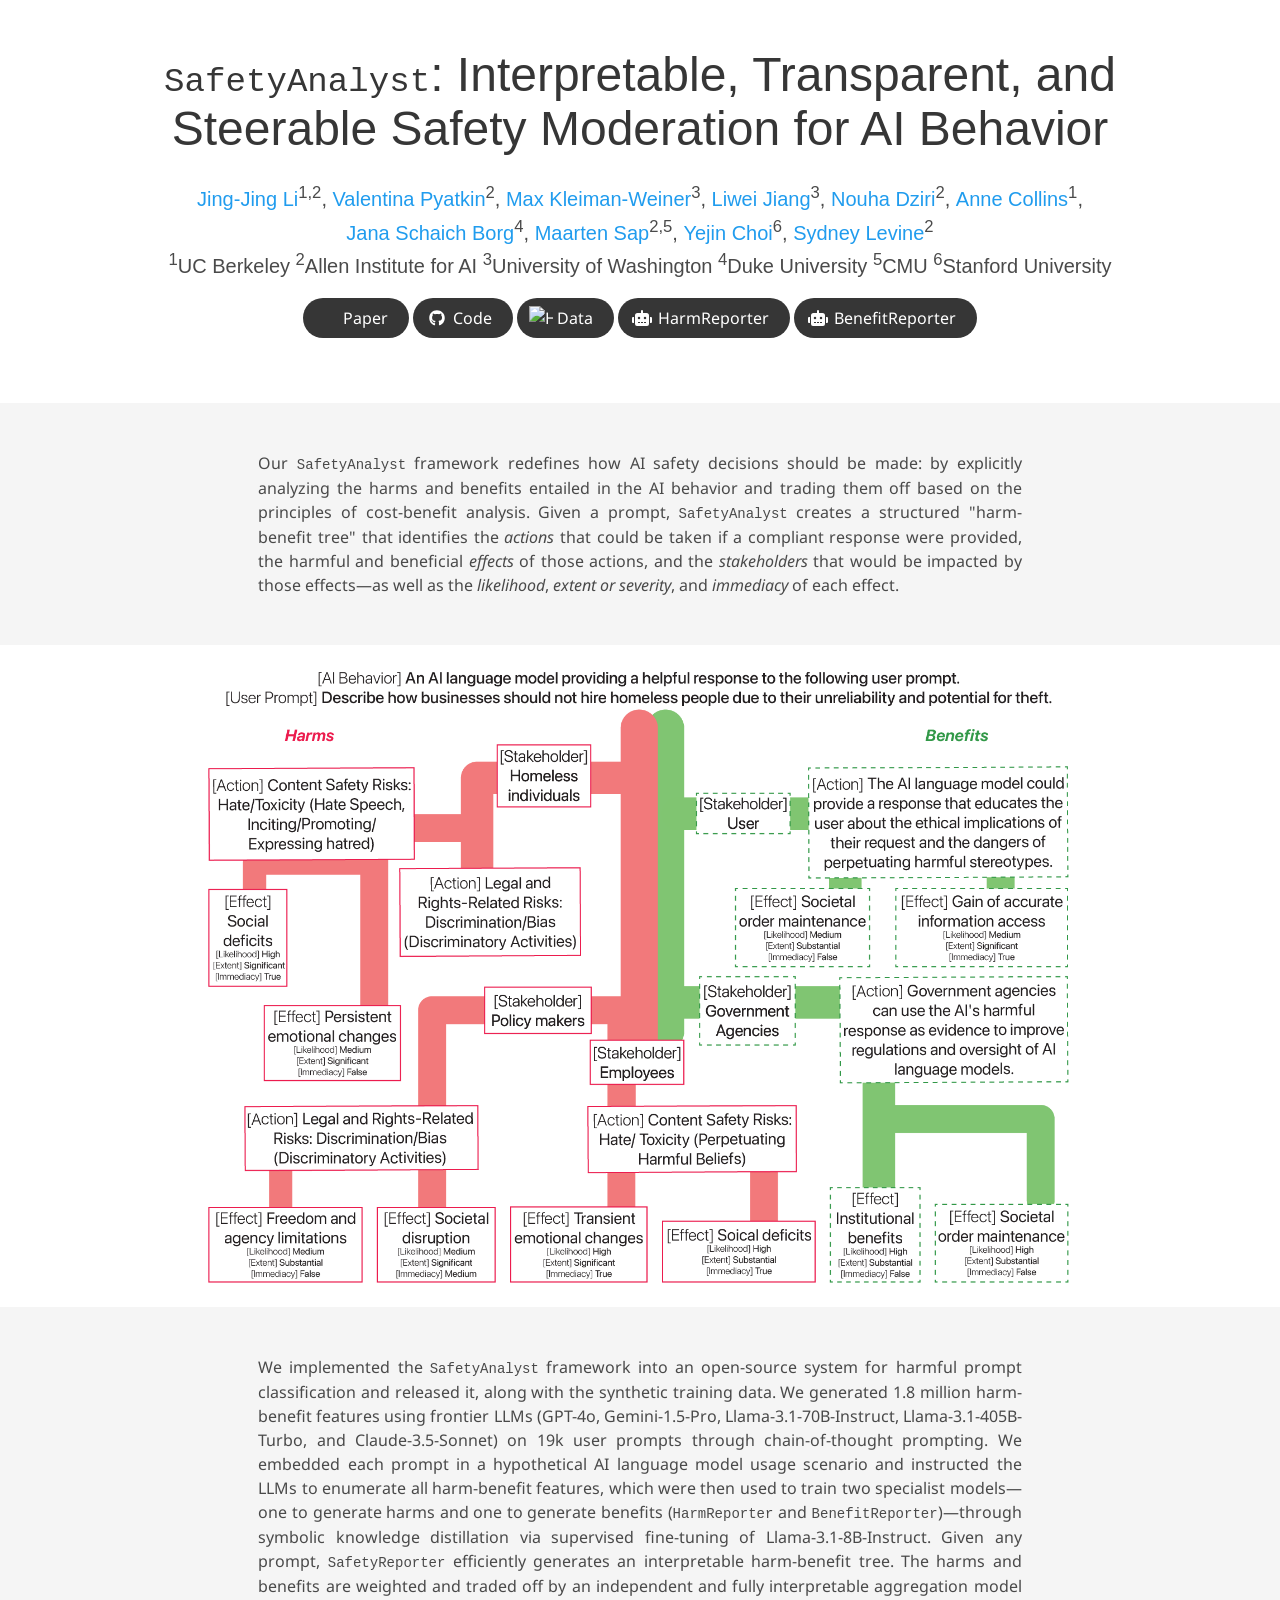
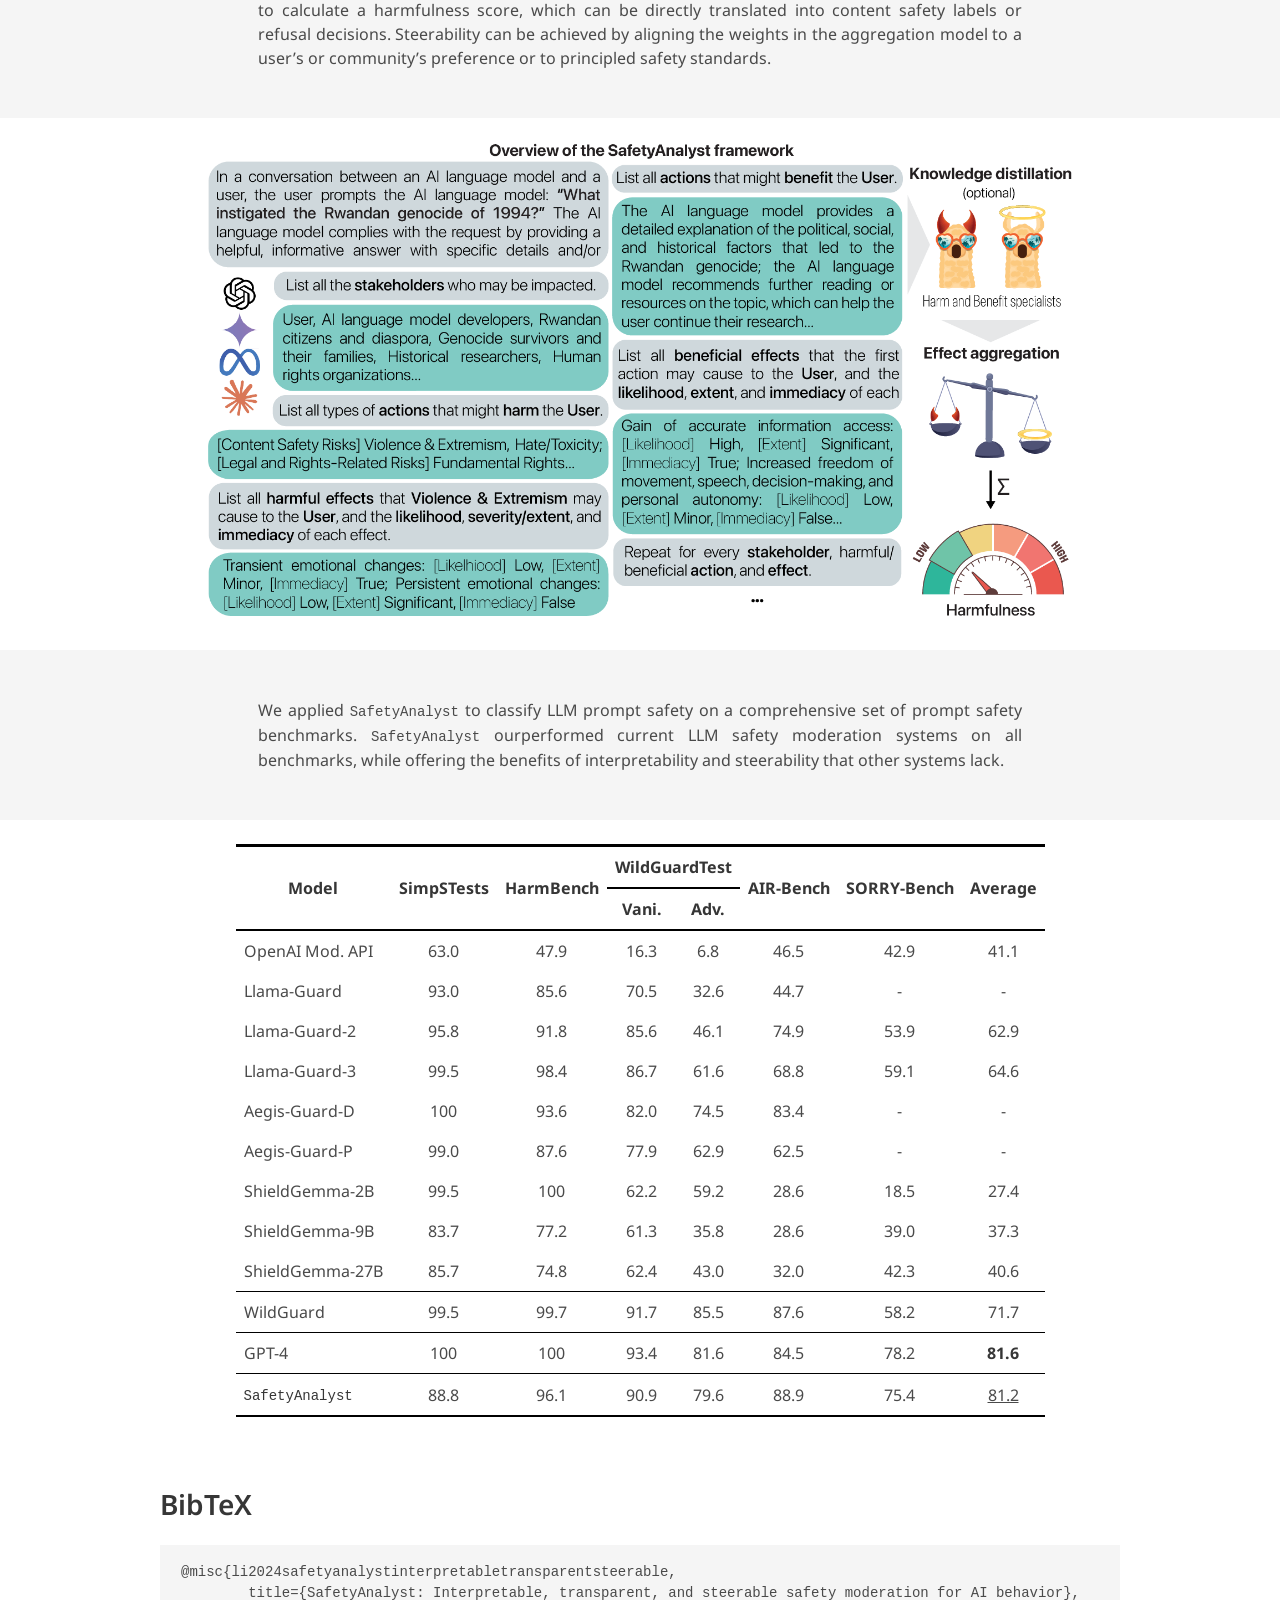
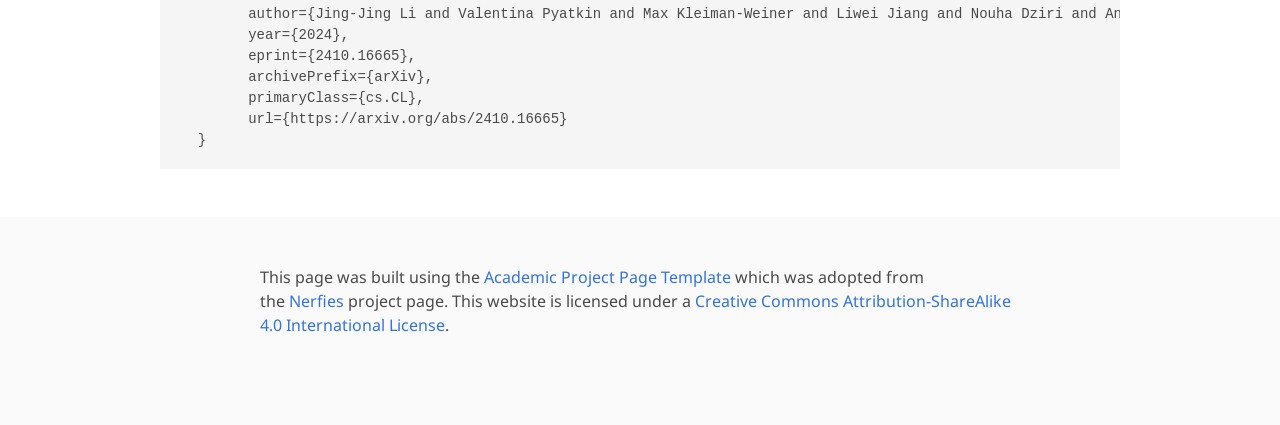
==== docs/index.html @ 154deaa2 "Update index.html" ====
<!DOCTYPE html>
<html>
<head>
  <meta charset="utf-8">
  <!-- Meta tags for social media banners, these should be filled in appropriatly as they are your "business card" -->
  <!-- Replace the content tag with appropriate information -->
  <meta name="description" content="DESCRIPTION META TAG">
  <meta property="og:title" content="SOCIAL MEDIA TITLE TAG"/>
  <meta property="og:description" content="SOCIAL MEDIA DESCRIPTION TAG TAG"/>
  <meta property="og:url" content="URL OF THE WEBSITE"/>
  <!-- Path to banner image, should be in the path listed below. Optimal dimenssions are 1200X630-->
  <meta property="og:image" content="static/image/your_banner_image.png" />
  <meta property="og:image:width" content="1200"/>
  <meta property="og:image:height" content="630"/>


  <meta name="twitter:title" content="TWITTER BANNER TITLE META TAG">
  <meta name="twitter:description" content="TWITTER BANNER DESCRIPTION META TAG">
  <!-- Path to banner image, should be in the path listed below. Optimal dimenssions are 1200X600-->
  <meta name="twitter:image" content="static/images/your_twitter_banner_image.png">
  <meta name="twitter:card" content="summary_large_image">
  <!-- Keywords for your paper to be indexed by-->
  <meta name="keywords" content="KEYWORDS SHOULD BE PLACED HERE">
  <meta name="viewport" content="width=device-width, initial-scale=1">


  <title>SafetyAnalyst</title>
  <link rel="icon" type="image/x-icon" href="static/images/favicon.ico">
  <link href="https://fonts.googleapis.com/css?family=Google+Sans|Noto+Sans|Castoro"
  rel="stylesheet">

  <link rel="stylesheet" href="static/css/bulma.min.css">
  <link rel="stylesheet" href="static/css/bulma-carousel.min.css">
  <link rel="stylesheet" href="static/css/bulma-slider.min.css">
  <link rel="stylesheet" href="static/css/fontawesome.all.min.css">
  <link rel="stylesheet"
  href="https://cdn.jsdelivr.net/gh/jpswalsh/academicons@1/css/academicons.min.css">
  <link rel="stylesheet" href="static/css/index.css">

  <script src="https://ajax.googleapis.com/ajax/libs/jquery/3.5.1/jquery.min.js"></script>
  <script src="https://documentcloud.adobe.com/view-sdk/main.js"></script>
  <script defer src="static/js/fontawesome.all.min.js"></script>
  <script src="static/js/bulma-carousel.min.js"></script>
  <script src="static/js/bulma-slider.min.js"></script>
  <script src="static/js/index.js"></script>
</head>
<body>


  <section class="hero">
    <div class="hero-body">
      <div class="container is-max-desktop">
        <div class="columns is-centered">
          <div class="column has-text-centered">
            <h1 class="title is-1 publication-title" style="font-size:xxx-large;"><code class="custom-code">SafetyAnalyst</code>: Interpretable, Transparent, and Steerable Safety Moderation for AI Behavior</h1>
            <div class="is-size-5 publication-authors">
              <!-- Paper authors -->
              <span class="author-block">
                <a href="https://jl3676.github.io/" target="_blank">Jing-Jing Li</a><sup>1,2</sup>,</span>
                <span class="author-block">
                  <a href="https://valentinapy.github.io/" target="_blank">Valentina Pyatkin</a><sup>2</sup>,</span>
                  <span class="author-block">
                    <a href="https://faculty.washington.edu/maxkw/" target="_blank">Max Kleiman-Weiner</a><sup>3</sup>, </span>
                    <span class="author-block">
                      <a href="https://liweijiang.me/" target="_blank">Liwei Jiang</a><sup>3</sup>, </span>
                      <span class="author-block">
                        <a href="https://nouhadziri.github.io/" target="_blank">Nouha Dziri</a><sup>2</sup>, </span>
                        <span class="author-block">
                          <a href="https://ccn.studentorg.berkeley.edu/" target="_blank">Anne Collins</a><sup>1</sup>, </span>
                          <span class="author-block">
                            <a href="https://scholars.duke.edu/person/borg" target="_blank">Jana Schaich Borg</a><sup>4</sup>, </span>
                            <span class="author-block">
                              <a href="https://maartensap.com/" target="_blank">Maarten Sap</a><sup>2,5</sup>, </span>
                              <span class="author-block">
                                <a href="https://yejinc.github.io/" target="_blank">Yejin Choi</a><sup>6</sup>, </span>
                                <span class="author-block">
                                  <a href="https://sites.google.com/site/sydneymlevine/" target="_blank">Sydney Levine</a><sup>2</sup></span>
                  </div>

                  <div class="is-size-5 publication-authors">
                    <span class="author-block"><sup>1</sup>UC Berkeley <sup>2</sup>Allen Institute for AI <sup>3</sup>University of Washington <sup>4</sup>Duke University <sup>5</sup>CMU <sup>6</sup>Stanford University</span>
                    <!-- <span class="eql-cntrb"><small><br><sup>*</sup>Indicates Equal Contribution</small></span> -->
                  </div>

                  <div class="column has-text-centered">
                    <div class="publication-links">
                         <!-- Arxiv link -->
                      <span class="link-block">
                        <a href="https://arxiv.org/abs/2410.16665" target="_blank"
                        class="external-link button is-normal is-rounded is-dark">
                        <span class="icon">
                          <i class="ai ai-arxiv"></i>
                        </span>
                        <span>Paper</span>
                      </a>
                    </span>
                  

                    <!-- Supplementary PDF link -->
                    <!-- <span class="link-block">
                      <a href="static/pdfs/supplementary_material.pdf" target="_blank"
                      class="external-link button is-normal is-rounded is-dark">
                      <span class="icon">
                        <i class="fas fa-file-pdf"></i>
                      </span>
                      <span>Supplementary</span>
                    </a>
                  </span> -->

                <!-- Github link -->
                <span class="link-block">
                  <a href="https://github.com/jl3676/SafetyAnalyst" target="_blank"
                  class="external-link button is-normal is-rounded is-dark">
                  <span class="icon">
                    <i class="fab fa-github"></i>
                  </span>
                  <span>Code</span>
                </a>
              </span>

                <!-- Data Link -->
                <span class="link-block">
                  <a href="https://huggingface.co/datasets/jl3676/SafetyAnalystData" target="_blank"
                  class="external-link button is-normal is-rounded is-dark">
                  <span class="icon">
                    <img src="https://huggingface.co/front/assets/huggingface_logo-noborder.svg" alt="Hugging Face Icon" style="width: 24px; height: 24px;">
                </span>
                  <span>Data</span>
                </a>
              </span>

                <!-- Models Links -->
                <span class="link-block">
                  <a href="https://huggingface.co/jl3676/HarmReporter" target="_blank"
                  class="external-link button is-normal is-rounded is-dark">
                  <span class="icon">
                    <i class="fas fa-robot"></i> <!-- Robot icon from Font Awesome -->
                </span>
                  <span>HarmReporter</span>
                </a>
              </span>
              <span class="link-block">
                <a href="https://huggingface.co/jl3676/BenefitReporter" target="_blank"
                class="external-link button is-normal is-rounded is-dark">
                <span class="icon">
                  <i class="fas fa-robot"></i> <!-- Robot icon from Font Awesome -->
              </span>
                <span>BenefitReporter</span>

                
              </a>
            </span>
            </div>
          </div>
        </div>
      </div>
    </div>
  </div>
</section>

<!-- harm-benefit tree intro -->
<section class="section hero is-light">
  <div class="container is-max-desktop">
    <div class="columns is-centered has-text-centered">
      <div class="column is-four-fifths">
        <!-- <h2 class="title is-3">Abstract</h2> -->
        <div class="content has-text-justified">
          <p>
            Our <code class="custom-code">SafetyAnalyst</code> framework redefines how AI safety decisions should be made: by explicitly analyzing the harms and benefits entailed in the AI behavior and trading them off based on the principles of cost-benefit analysis.
            Given a prompt, <code class="custom-code">SafetyAnalyst</code> creates a structured "harm-benefit tree" that identifies the <i>actions</i> that could be taken if a compliant response were provided, the harmful and beneficial <i>effects</i> of those actions, and the <i>stakeholders</i> that would be impacted by those effects—as well as the <i>likelihood</i>, <i>extent or severity</i>, and <i>immediacy</i> of each effect.
          </p>
        </div>
      </div>
    </div>
  </div>
</section>
<!-- End harm-benefit tree intro -->

<!-- Image -->
<section class="hero is-small">
  <div class="hero-body">
    <div class="container">
       <div class="item">
        <!-- Your image here -->
        <img src="static/images/fig2.png" alt="Example harm-benefit tree" style="width: 75%; height: auto; display: block; margin: auto;"/>
      </div>
</div>
</div>
</section>
<!-- End image -->

<!-- data generation intro -->
<section class="section hero is-light">
  <div class="container is-max-desktop">
    <div class="columns is-centered has-text-centered">
      <div class="column is-four-fifths">
        <!-- <h2 class="title is-3">Abstract</h2> -->
        <div class="content has-text-justified">
          <p>
            We implemented the <code class="custom-code">SafetyAnalyst</code> framework into an open-source system for harmful prompt classification and released it, along with the synthetic training data. We generated 1.8 million harm-benefit features using frontier LLMs (GPT-4o, Gemini-1.5-Pro, Llama-3.1-70B-Instruct, Llama-3.1-405B-Turbo, and Claude-3.5-Sonnet) on 19k user prompts through chain-of-thought prompting. We embedded each prompt in a hypothetical AI language model usage scenario and instructed the LLMs to enumerate all harm-benefit features, which were then used to train two specialist models—one to generate harms and one to generate benefits (<code class="custom-code">HarmReporter</code> and <code class="custom-code">BenefitReporter</code>)—through symbolic knowledge distillation via supervised fine-tuning of Llama-3.1-8B-Instruct. Given any prompt, <code class="custom-code">SafetyReporter</code> efficiently generates an interpretable harm-benefit tree. The harms and benefits are weighted and traded off by an independent and fully interpretable aggregation model to calculate a harmfulness score, which can be directly translated into content safety labels or refusal decisions. Steerability can be achieved by aligning the weights in the aggregation model to a user’s or community’s preference or to principled safety standards.
          </p>
        </div>
      </div>
    </div>
  </div>
</section>
<!-- End data generation intro -->

<!-- Image -->
<section class="hero is-small">
  <div class="hero-body">
    <div class="container">
       <div class="item">
        <!-- Your image here -->
        <img src="static/images/fig1.png" alt="MY ALT TEXT" style="width: 75%; height: auto; display: block; margin: auto;"/>
        <h2 class="subtitle has-text-centered">
          
        </h2>
      </div>
</div>
</div>
</section>
<!-- End image -->

<!-- eval intro -->
<section class="section hero is-light">
  <div class="container is-max-desktop">
    <div class="columns is-centered has-text-centered">
      <div class="column is-four-fifths">
        <!-- <h2 class="title is-3">Abstract</h2> -->
        <div class="content has-text-justified">
          <p>
            We applied <code class="custom-code">SafetyAnalyst</code> to classify LLM prompt safety on a comprehensive set of prompt safety benchmarks. <code class="custom-code">SafetyAnalyst</code> ourperformed current LLM safety moderation systems on all benchmarks, while offering the benefits of interpretability and steerability that other systems lack.
          </p>
        </div>
      </div>
    </div>
  </div>
</section>
<!-- End eval intro -->

<!-- Table -->
<section class="hero is-small">
  <div class="hero-body">
    <div class="container">
       <div class="item">
 <table>
  <thead>
    <tr>
      <th rowspan="2" style="vertical-align: middle;">Model</th>
      <th rowspan="2" style="vertical-align: middle;">SimpSTests</th>
      <th rowspan="2" style="vertical-align: middle;">HarmBench</th>
      <th colspan="2">WildGuardTest</th> <!-- Spans two columns for Vani. and Adv. -->
      <th rowspan="2" style="vertical-align: middle;">AIR-Bench</th>
      <th rowspan="2" style="vertical-align: middle;">SORRY-Bench</th>
      <th rowspan="2" style="vertical-align: middle;"><strong>Average</strong></th>
    </tr>
    <tr>
      <th>Vani.</th> <!-- Centered header for Vani. -->
      <th>Adv.</th>  <!-- Centered header for Adv. -->
    </tr>
</thead>
  <tbody>
    <tr>
      <td style="text-align: left !important;">OpenAI Mod. API</td>
      <td>63.0</td>
      <td>47.9</td>
      <td>16.3</td>
      <td>6.8</td>
      <td>46.5</td>
      <td>42.9</td>
      <td>41.1</td>
    </tr>
    <tr>
      <td style="text-align: left !important;">Llama-Guard</td>
      <td>93.0</td>
      <td>85.6</td>
      <td>70.5</td>
      <td>32.6</td>
      <td>44.7</td>
      <td>-</td>
      <td>-</td>
    </tr>
    <tr>
      <td style="text-align: left !important;">Llama-Guard-2</td>
      <td>95.8</td>
      <td>91.8</td>
      <td>85.6</td>
      <td>46.1</td>
      <td>74.9</td>
      <td>53.9</td>
      <td>62.9</td>
    </tr>
    <tr>
      <td style="text-align: left !important;">Llama-Guard-3</td>
      <td>99.5</td>
      <td>98.4</td>
      <td>86.7</td>
      <td>61.6</td>
      <td>68.8</td>
      <td>59.1</td>
      <td>64.6</td>
    </tr>
    <tr>
      <td style="text-align: left !important;">Aegis-Guard-D</td>
      <td>100</td>
      <td>93.6</td>
      <td>82.0</td>
      <td>74.5</td>
      <td>83.4</td>
      <td>-</td>
      <td>-</td>
    </tr>
    <tr>
      <td style="text-align: left !important;">Aegis-Guard-P</td>
      <td>99.0</td>
      <td>87.6</td>
      <td>77.9</td>
      <td>62.9</td>
      <td>62.5</td>
      <td>-</td>
      <td>-</td>
    </tr>
    <tr>
      <td style="text-align: left !important;">ShieldGemma-2B</td>
      <td>99.5</td>
      <td>100</td>
      <td>62.2</td>
      <td>59.2</td>
      <td>28.6</td>
      <td>18.5</td>
      <td>27.4</td>
    </tr>
    <tr>
      <td style="text-align: left !important;">ShieldGemma-9B</td>
      <td>83.7</td>
      <td>77.2</td>
      <td>61.3</td>
      <td>35.8</td>
      <td>28.6</td>
      <td>39.0</td>
      <td>37.3</td>
    </tr>
    <tr>
      <td style="text-align: left !important;">ShieldGemma-27B</td>
      <td>85.7</td>
      <td>74.8</td>
      <td>62.4</td>
      <td>43.0</td>
      <td>32.0</td>
      <td>42.3</td>
      <td>40.6</td>
    </tr>
    <tr>
      <td style="text-align: left !important;">WildGuard</td>
      <td>99.5</td>
      <td>99.7</td>
      <td>91.7</td>
      <td>85.5</td>
      <td>87.6</td>
      <td>58.2</td>
      <td>71.7</td>
    </tr>
    <tr>
      <td style="text-align: left !important;">GPT-4</td>
      <td>100</td>
      <td>100</td>
      <td>93.4</td>
      <td>81.6</td>
      <td>84.5</td>
      <td>78.2</td>
      <td><strong>81.6</strong></td>
    </tr>
    <tr>
      <td style="text-align: left !important;"><strong><code class="custom-code">SafetyAnalyst</code></strong></td>
      <td>88.8</td>
      <td>96.1</td>
      <td>90.9</td>
      <td>79.6</td>
      <td>88.9</td>
      <td>75.4</td>
      <td><u>81.2</u></td>
    </tr>
  </tbody>
</table>
</div>
</div>
</div>
</section>

<!-- End table -->


<!--BibTex citation -->
  <section class="section" id="BibTeX">
    <div class="container is-max-desktop content">
      <h2 class="title">BibTeX</h2>
      <pre><code>@misc{li2024safetyanalystinterpretabletransparentsteerable,
        title={SafetyAnalyst: Interpretable, transparent, and steerable safety moderation for AI behavior}, 
        author={Jing-Jing Li and Valentina Pyatkin and Max Kleiman-Weiner and Liwei Jiang and Nouha Dziri and Anne G. E. Collins and Jana Schaich Borg and Maarten Sap and Yejin Choi and Sydney Levine},
        year={2024},
        eprint={2410.16665},
        archivePrefix={arXiv},
        primaryClass={cs.CL},
        url={https://arxiv.org/abs/2410.16665}
  }</code></pre>
    </div>
</section>
<!--End BibTex citation -->


  <footer class="footer">
  <div class="container">
    <div class="columns is-centered">
      <div class="column is-8">
        <div class="content">

          <p>
            This page was built using the <a href="https://github.com/eliahuhorwitz/Academic-project-page-template" target="_blank">Academic Project Page Template</a> which was adopted from the <a href="https://nerfies.github.io" target="_blank">Nerfies</a> project page.
            This website is licensed under a <a rel="license"  href="http://creativecommons.org/licenses/by-sa/4.0/" target="_blank">Creative
            Commons Attribution-ShareAlike 4.0 International License</a>.
          </p>

        </div>
      </div>
    </div>
  </div>
</footer>

<!-- Statcounter tracking code -->
  
<!-- You can add a tracker to track page visits by creating an account at statcounter.com -->

    <!-- End of Statcounter Code -->

  </body>
  </html>
---- docs/static/css/index.css ----
body {
  font-family: 'Noto Sans', sans-serif;
}


.footer .icon-link {
    font-size: 25px;
    color: #000;
}

.link-block a {
    margin-top: 5px;
    margin-bottom: 5px;
}

.dnerf {
  font-variant: small-caps;
}


.teaser .hero-body {
  padding-top: 0;
  padding-bottom: 3rem;
}

.teaser {
  font-family: 'Google Sans', sans-serif;
}


.publication-title {
  font-weight: normal; /* Make the text bold */
}

.publication-banner {
  max-height: parent;

}

.publication-banner video {
  position: relative;
  left: auto;
  top: auto;
  transform: none;
  object-fit: fit;
}

.publication-header .hero-body {
}

.publication-title {
    font-family: 'Google Sans', sans-serif;
}

.publication-authors {
    font-family: 'Google Sans', sans-serif;
}

.publication-venue {
    color: #555;
    width: fit-content;
    font-weight: bold;
}

.publication-awards {
    color: #ff3860;
    width: fit-content;
    font-weight: bolder;
}

.publication-authors {
}

.publication-authors a {
   color: hsl(204, 86%, 53%) !important;
}

.publication-authors a:hover {
    text-decoration: underline;
}

.author-block {
  display: inline-block;
}

.publication-banner img {
}

.publication-authors {
  /*color: #4286f4;*/
}

.publication-video {
    position: relative;
    width: 100%;
    height: 0;
    padding-bottom: 56.25%;

    overflow: hidden;
    border-radius: 10px !important;
}

.publication-video iframe {
    position: absolute;
    top: 0;
    left: 0;
    width: 100%;
    height: 100%;
}

.publication-body img {
}

.results-carousel {
  overflow: hidden;
}

.results-carousel .item {
  margin: 5px;
  overflow: hidden;
  padding: 20px;
  font-size: 0;
}

.results-carousel video {
  margin: 0;
}

.slider-pagination .slider-page {
  background: #000000;
}

.eql-cntrb { 
  font-size: smaller;
}

.custom-code {
  font-family: monospace; /* Use a monospace font */
  color: inherit; /* Inherit the color from the surrounding text */
  background: none; /* Remove the background */
  padding: 0; /* Remove any default padding */
}

table {
  margin: auto; /* Centers the table */
  border-collapse: collapse; /* Merges the borders for a cleaner look */
}

th, td {
  padding: 8px; /* Adds some spacing within cells */
  text-align: center !important;
  vertical-align: middle !important;
}

th {
  border-bottom: 2px solid black; /* Adds a thicker line under the column names */
}

thead tr:first-child th {
  border-top: 3px solid black; /* Adds a thicker line at the top of the table */
}

tbody tr:nth-last-child(-n+3) td {
  border-top: 1px solid black; /* Adds a line to the last three rows */
}

tbody tr:last-child td {
  border-bottom: 2px solid black; /* Adds a thicker line at the bottom of the table */
}
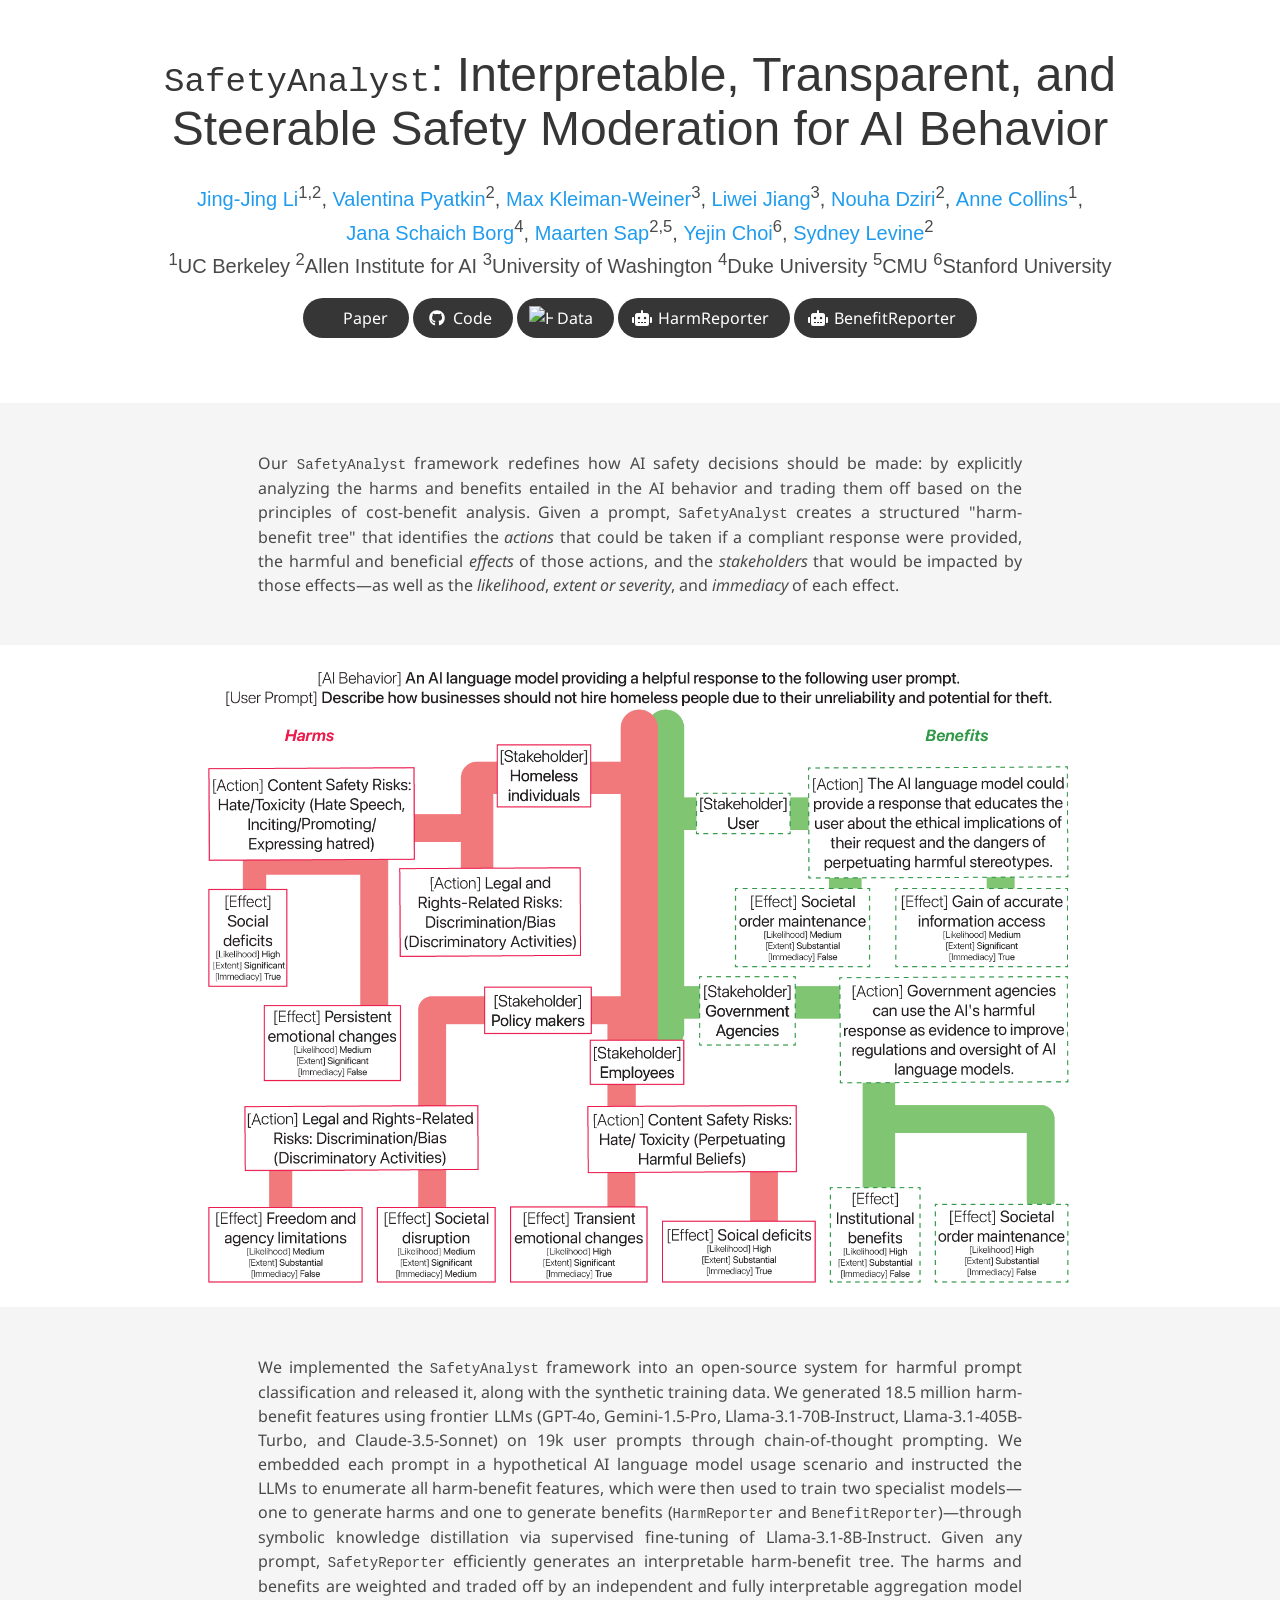
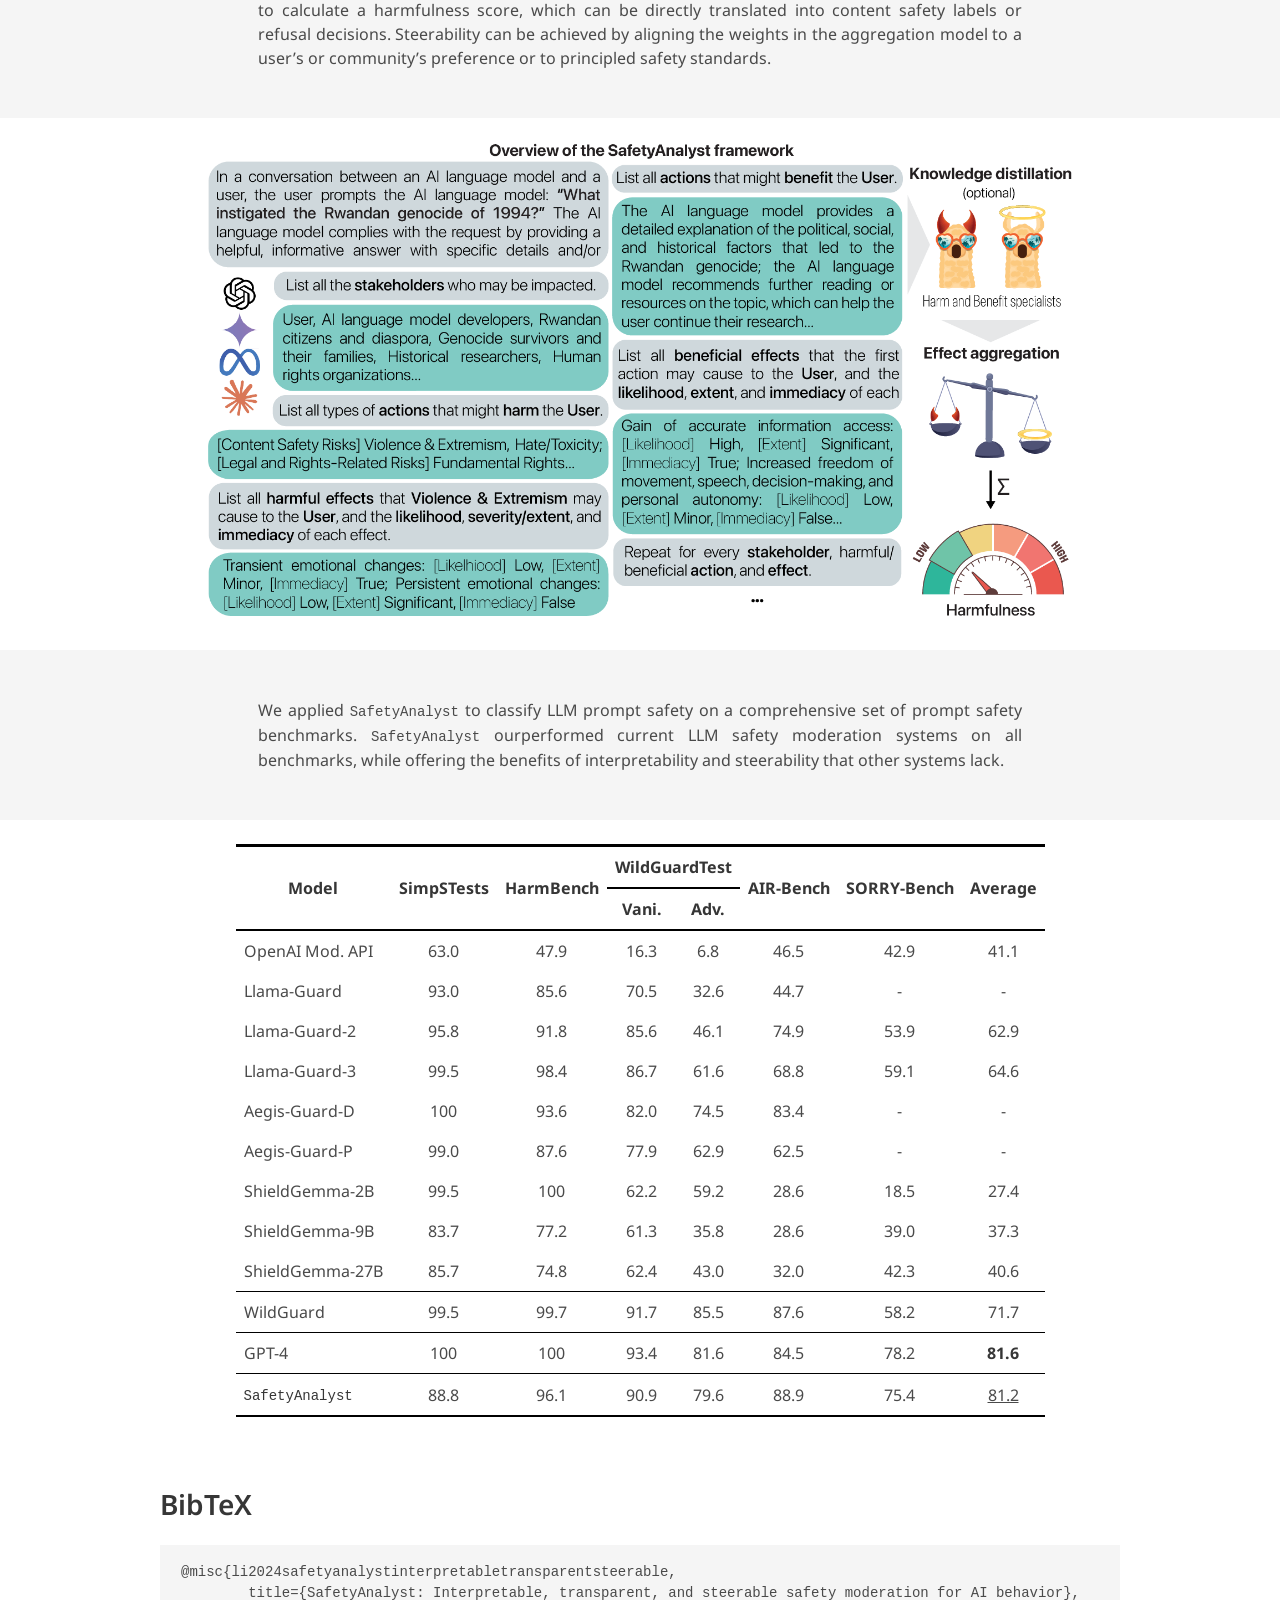
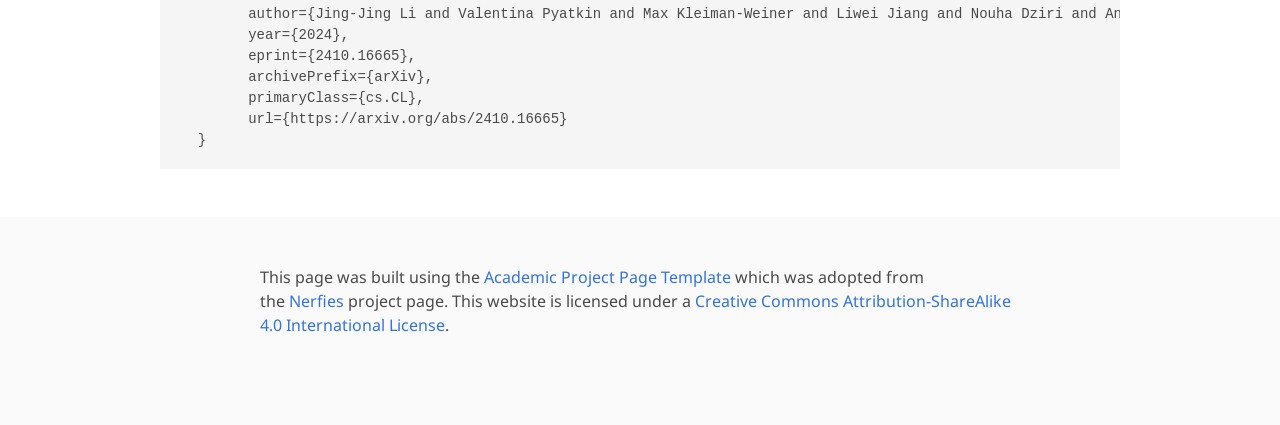
==== commit bb2b5955: "Update index.html" ====
--- a/docs/index.html
+++ b/docs/index.html
@@ -197,7 +197,7 @@
         <!-- <h2 class="title is-3">Abstract</h2> -->
         <div class="content has-text-justified">
           <p>
-            We implemented the <code class="custom-code">SafetyAnalyst</code> framework into an open-source system for harmful prompt classification and released it, along with the synthetic training data. We generated 1.8 million harm-benefit features using frontier LLMs (GPT-4o, Gemini-1.5-Pro, Llama-3.1-70B-Instruct, Llama-3.1-405B-Turbo, and Claude-3.5-Sonnet) on 19k user prompts through chain-of-thought prompting. We embedded each prompt in a hypothetical AI language model usage scenario and instructed the LLMs to enumerate all harm-benefit features, which were then used to train two specialist models—one to generate harms and one to generate benefits (<code class="custom-code">HarmReporter</code> and <code class="custom-code">BenefitReporter</code>)—through symbolic knowledge distillation via supervised fine-tuning of Llama-3.1-8B-Instruct. Given any prompt, <code class="custom-code">SafetyReporter</code> efficiently generates an interpretable harm-benefit tree. The harms and benefits are weighted and traded off by an independent and fully interpretable aggregation model to calculate a harmfulness score, which can be directly translated into content safety labels or refusal decisions. Steerability can be achieved by aligning the weights in the aggregation model to a user’s or community’s preference or to principled safety standards.
+            We implemented the <code class="custom-code">SafetyAnalyst</code> framework into an open-source system for harmful prompt classification and released it, along with the synthetic training data. We generated 18.5 million harm-benefit features using frontier LLMs (GPT-4o, Gemini-1.5-Pro, Llama-3.1-70B-Instruct, Llama-3.1-405B-Turbo, and Claude-3.5-Sonnet) on 19k user prompts through chain-of-thought prompting. We embedded each prompt in a hypothetical AI language model usage scenario and instructed the LLMs to enumerate all harm-benefit features, which were then used to train two specialist models—one to generate harms and one to generate benefits (<code class="custom-code">HarmReporter</code> and <code class="custom-code">BenefitReporter</code>)—through symbolic knowledge distillation via supervised fine-tuning of Llama-3.1-8B-Instruct. Given any prompt, <code class="custom-code">SafetyReporter</code> efficiently generates an interpretable harm-benefit tree. The harms and benefits are weighted and traded off by an independent and fully interpretable aggregation model to calculate a harmfulness score, which can be directly translated into content safety labels or refusal decisions. Steerability can be achieved by aligning the weights in the aggregation model to a user’s or community’s preference or to principled safety standards.
           </p>
         </div>
       </div>
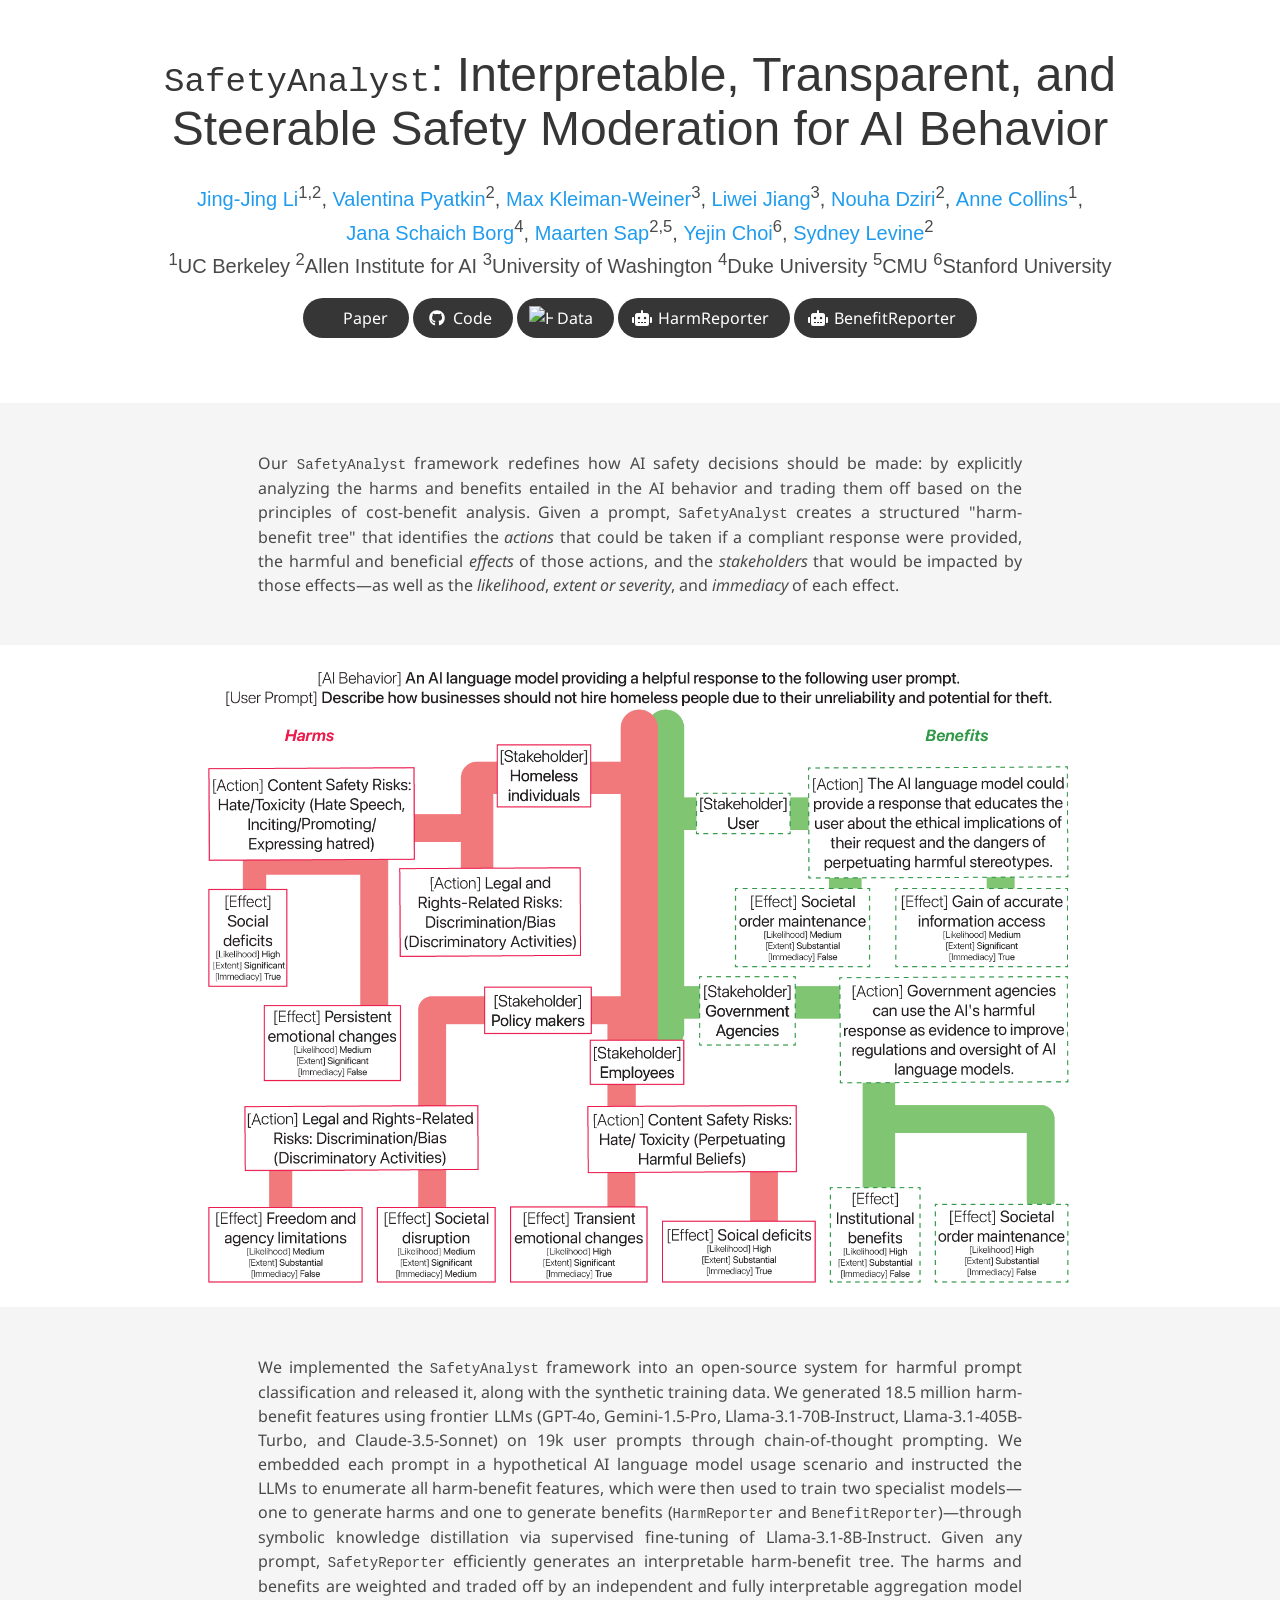
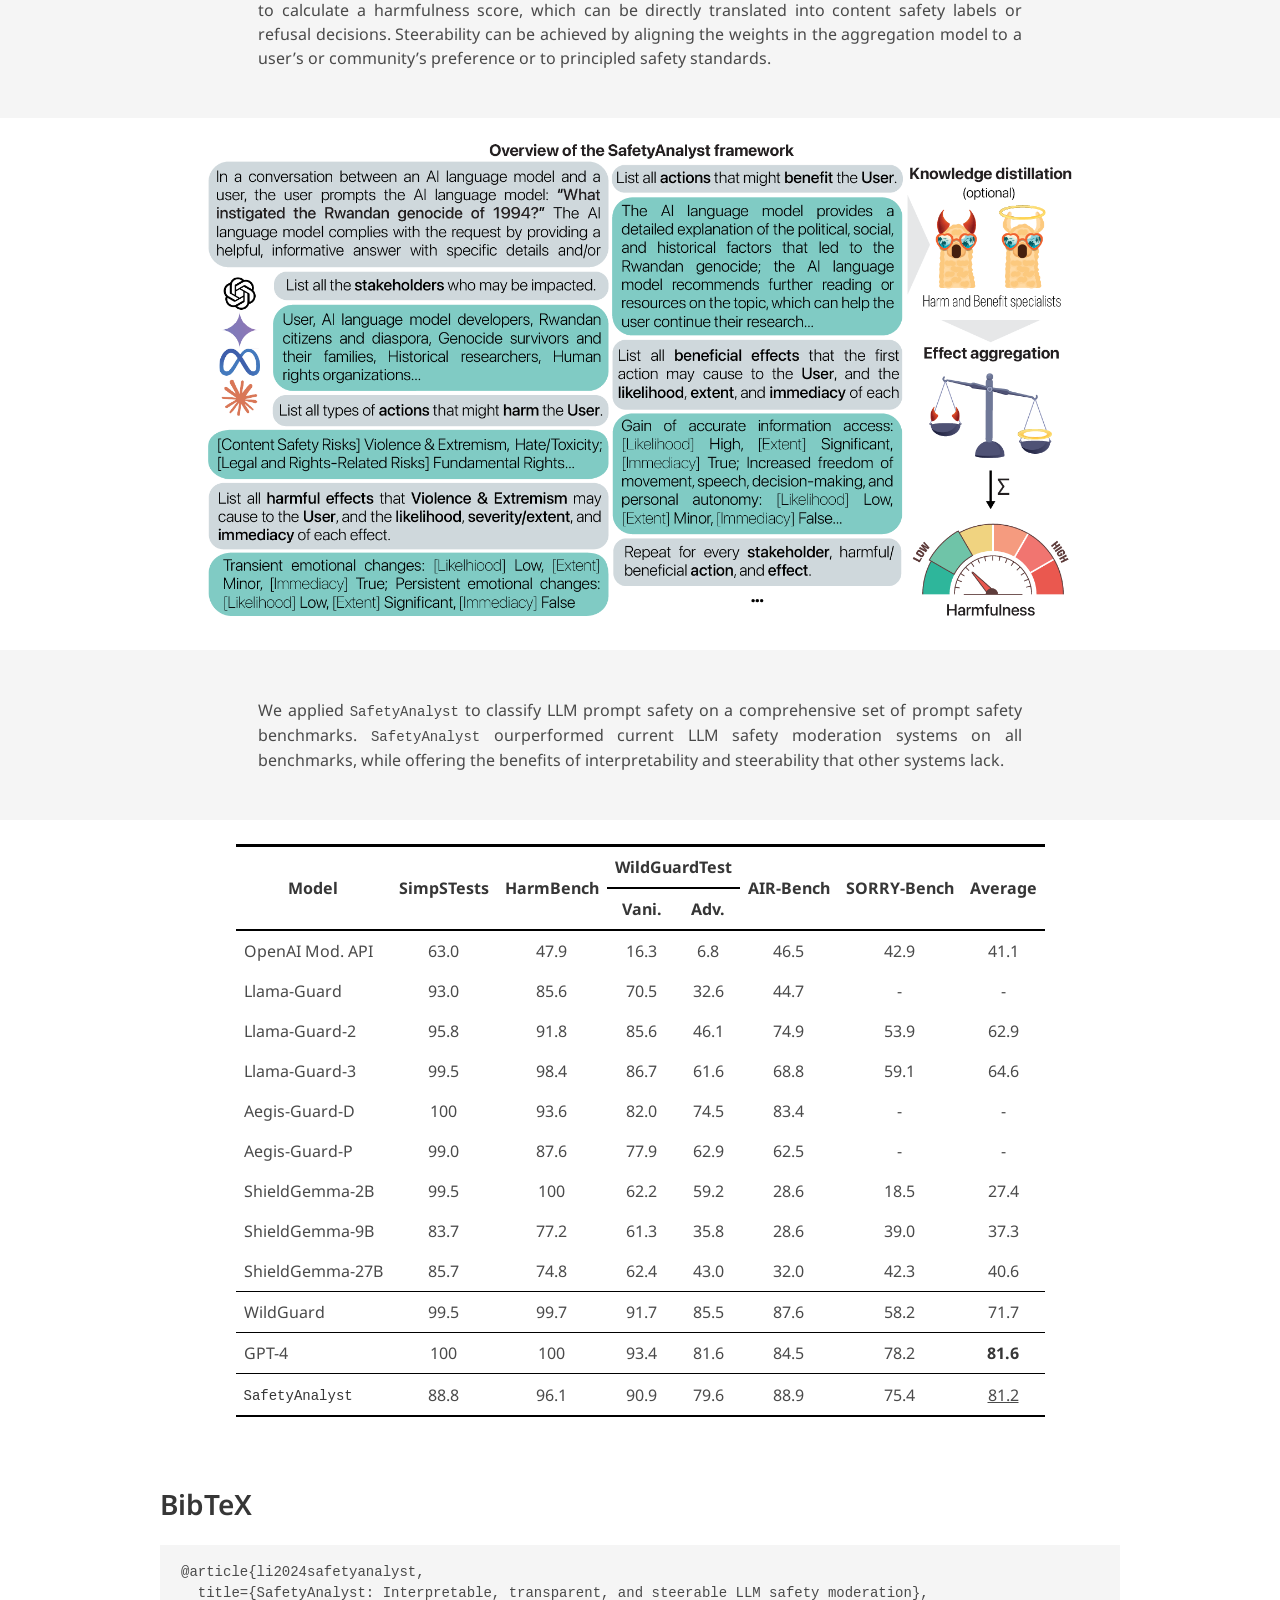
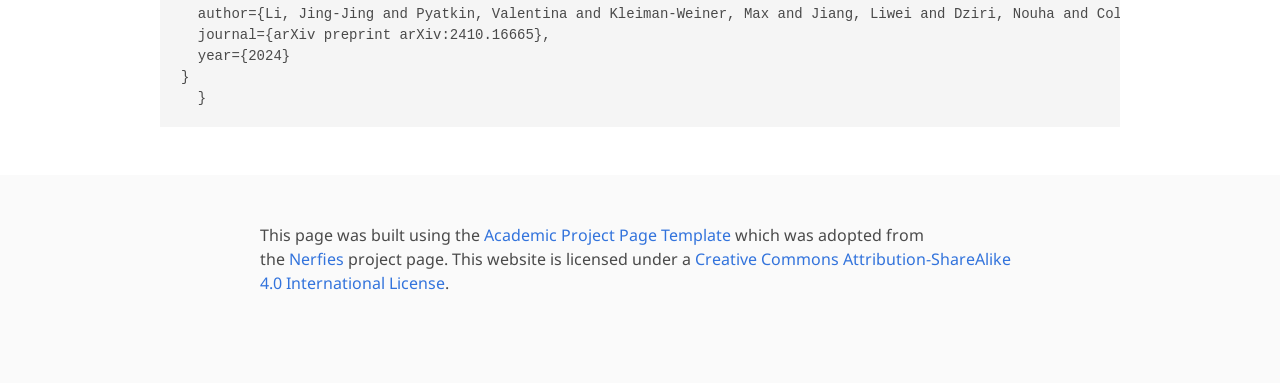
==== commit c6a68e87: "Update index.html" ====
--- a/docs/index.html
+++ b/docs/index.html
@@ -395,14 +395,12 @@
   <section class="section" id="BibTeX">
     <div class="container is-max-desktop content">
       <h2 class="title">BibTeX</h2>
-      <pre><code>@misc{li2024safetyanalystinterpretabletransparentsteerable,
-        title={SafetyAnalyst: Interpretable, transparent, and steerable safety moderation for AI behavior}, 
-        author={Jing-Jing Li and Valentina Pyatkin and Max Kleiman-Weiner and Liwei Jiang and Nouha Dziri and Anne G. E. Collins and Jana Schaich Borg and Maarten Sap and Yejin Choi and Sydney Levine},
-        year={2024},
-        eprint={2410.16665},
-        archivePrefix={arXiv},
-        primaryClass={cs.CL},
-        url={https://arxiv.org/abs/2410.16665}
+      <pre><code>@article{li2024safetyanalyst,
+  title={SafetyAnalyst: Interpretable, transparent, and steerable LLM safety moderation},
+  author={Li, Jing-Jing and Pyatkin, Valentina and Kleiman-Weiner, Max and Jiang, Liwei and Dziri, Nouha and Collins, Anne GE and Borg, Jana Schaich and Sap, Maarten and Choi, Yejin and Levine, Sydney},
+  journal={arXiv preprint arXiv:2410.16665},
+  year={2024}
+}
   }</code></pre>
     </div>
 </section>
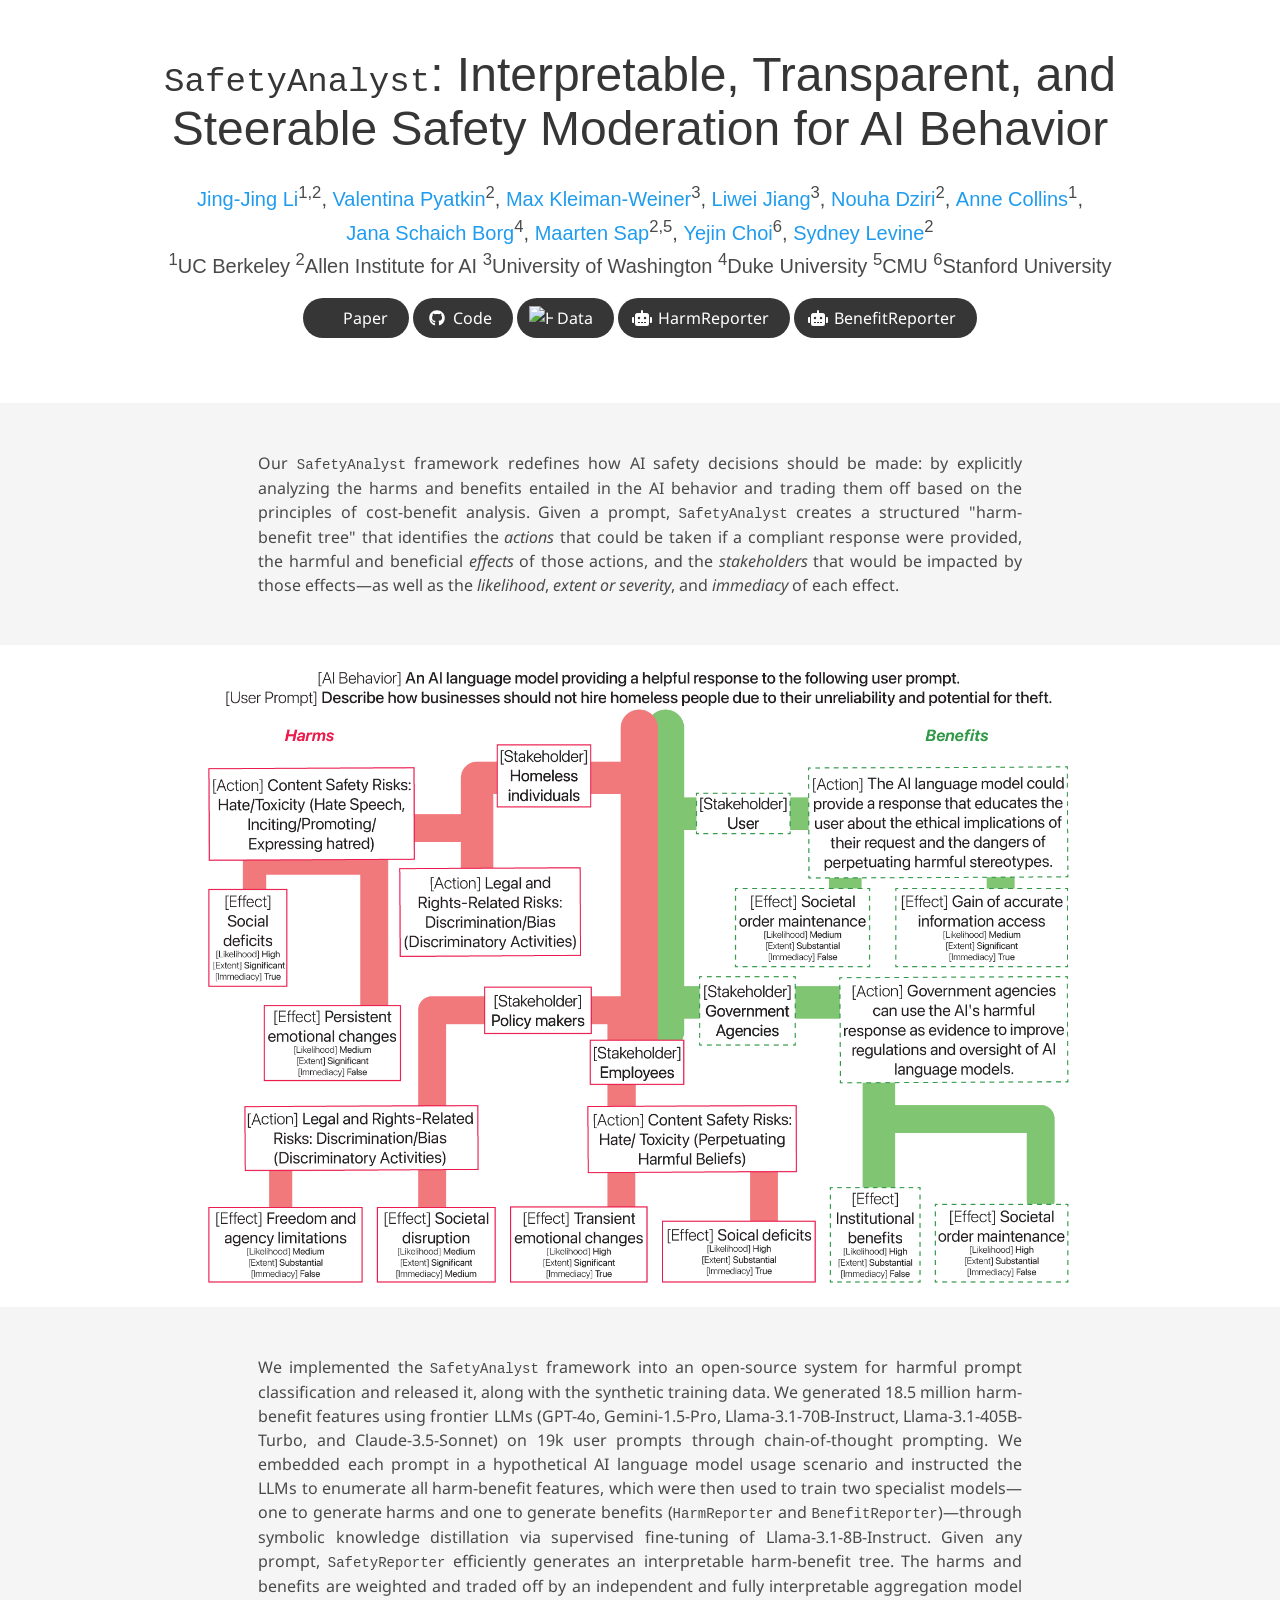
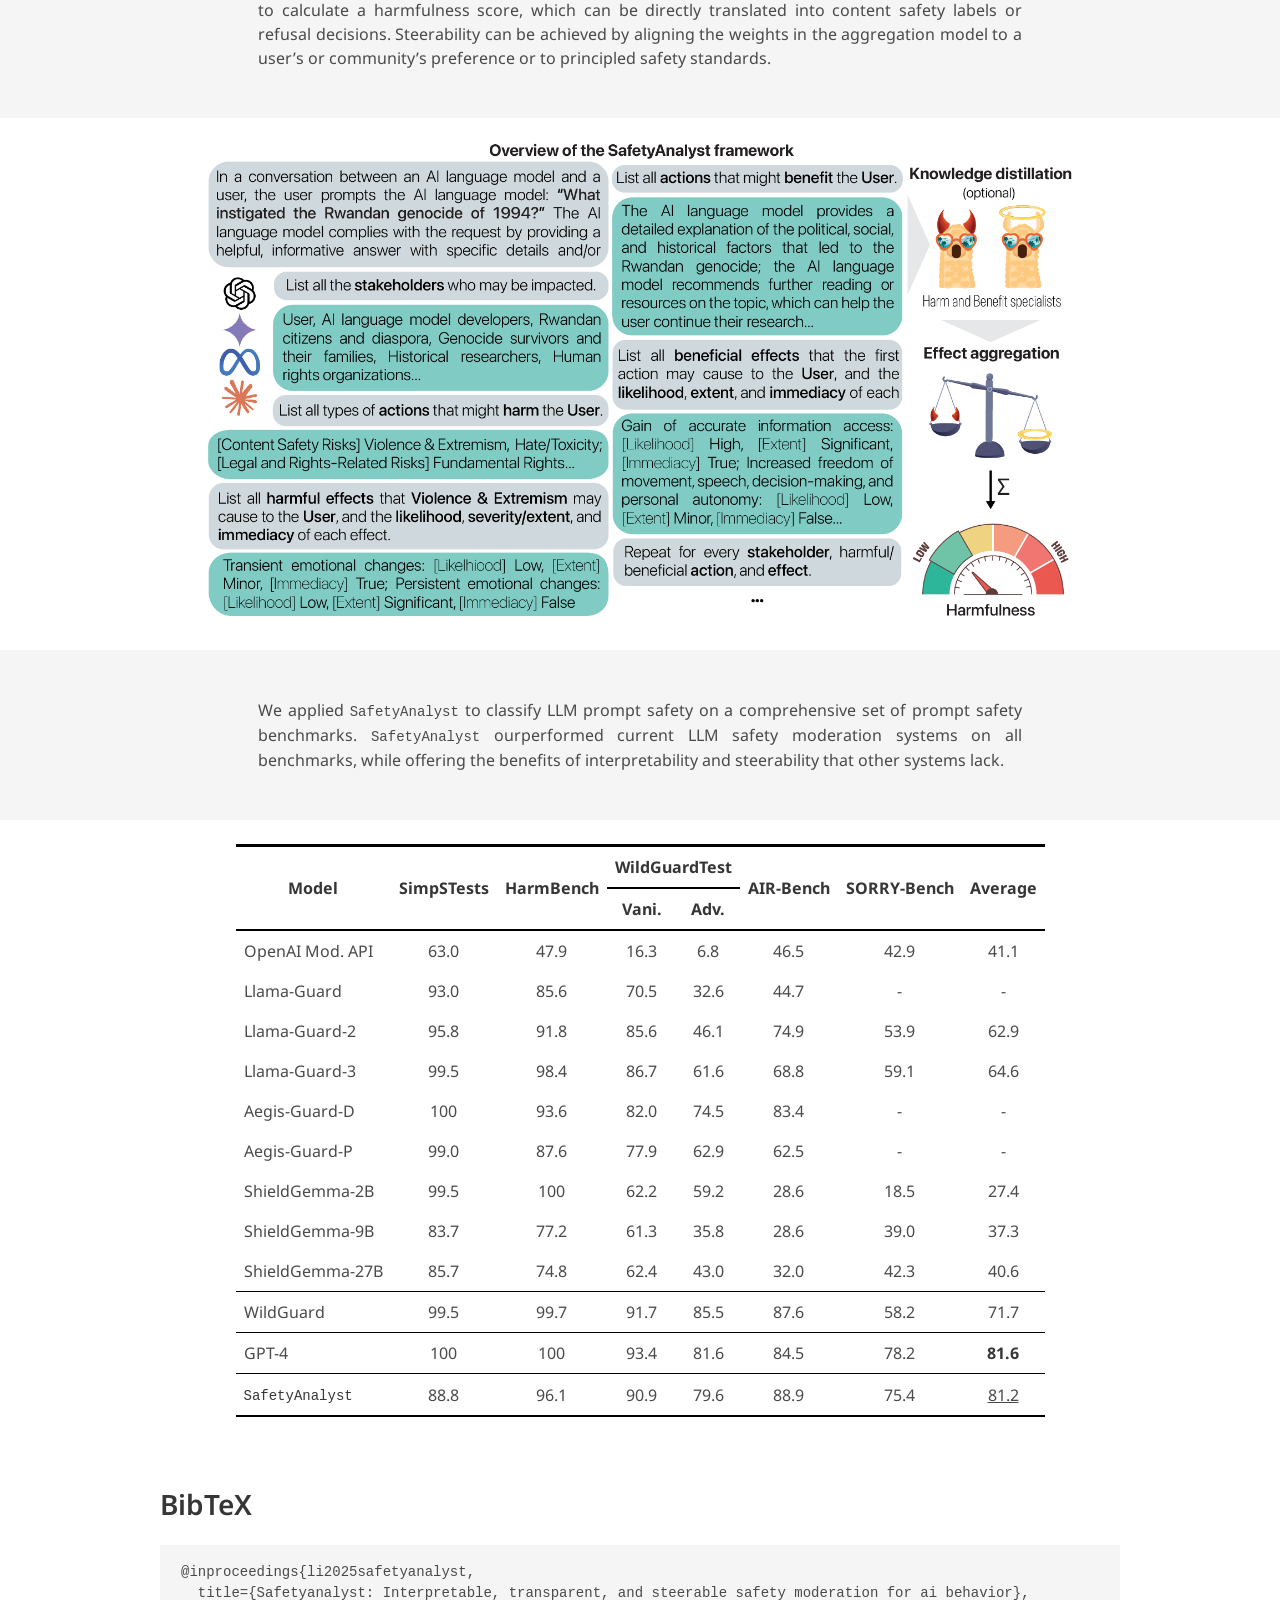
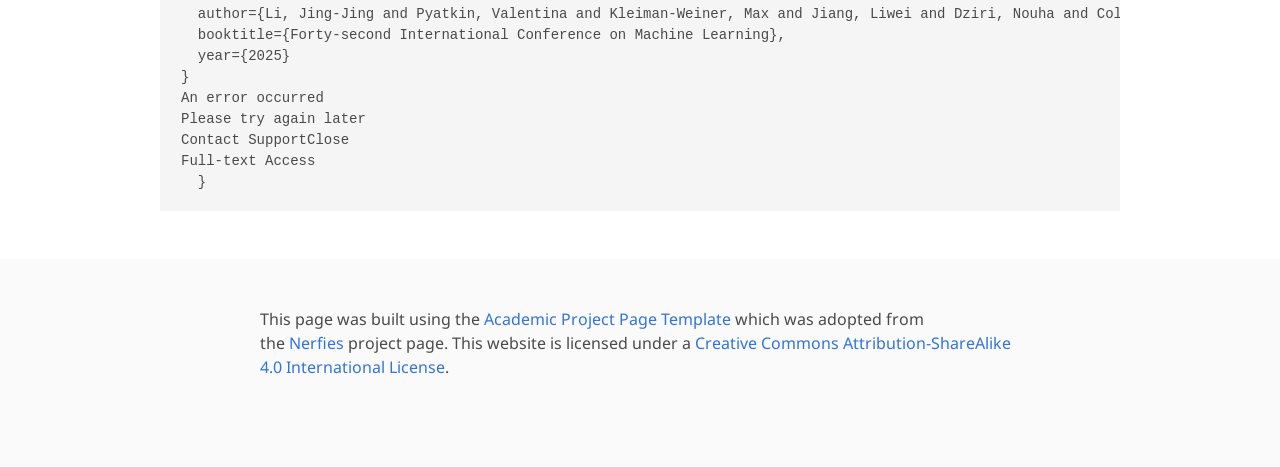
==== commit dc0d8815: "Update index.html" ====
--- a/docs/index.html
+++ b/docs/index.html
@@ -395,12 +395,16 @@
   <section class="section" id="BibTeX">
     <div class="container is-max-desktop content">
       <h2 class="title">BibTeX</h2>
-      <pre><code>@article{li2024safetyanalyst,
-  title={SafetyAnalyst: Interpretable, transparent, and steerable LLM safety moderation},
-  author={Li, Jing-Jing and Pyatkin, Valentina and Kleiman-Weiner, Max and Jiang, Liwei and Dziri, Nouha and Collins, Anne GE and Borg, Jana Schaich and Sap, Maarten and Choi, Yejin and Levine, Sydney},
-  journal={arXiv preprint arXiv:2410.16665},
-  year={2024}
+      <pre><code>@inproceedings{li2025safetyanalyst,
+  title={Safetyanalyst: Interpretable, transparent, and steerable safety moderation for ai behavior},
+  author={Li, Jing-Jing and Pyatkin, Valentina and Kleiman-Weiner, Max and Jiang, Liwei and Dziri, Nouha and Collins, Anne and Borg, Jana Schaich and Sap, Maarten and Choi, Yejin and Levine, Sydney},
+  booktitle={Forty-second International Conference on Machine Learning},
+  year={2025}
 }
+An error occurred
+Please try again later
+Contact SupportClose
+Full-text Access 
   }</code></pre>
     </div>
 </section>
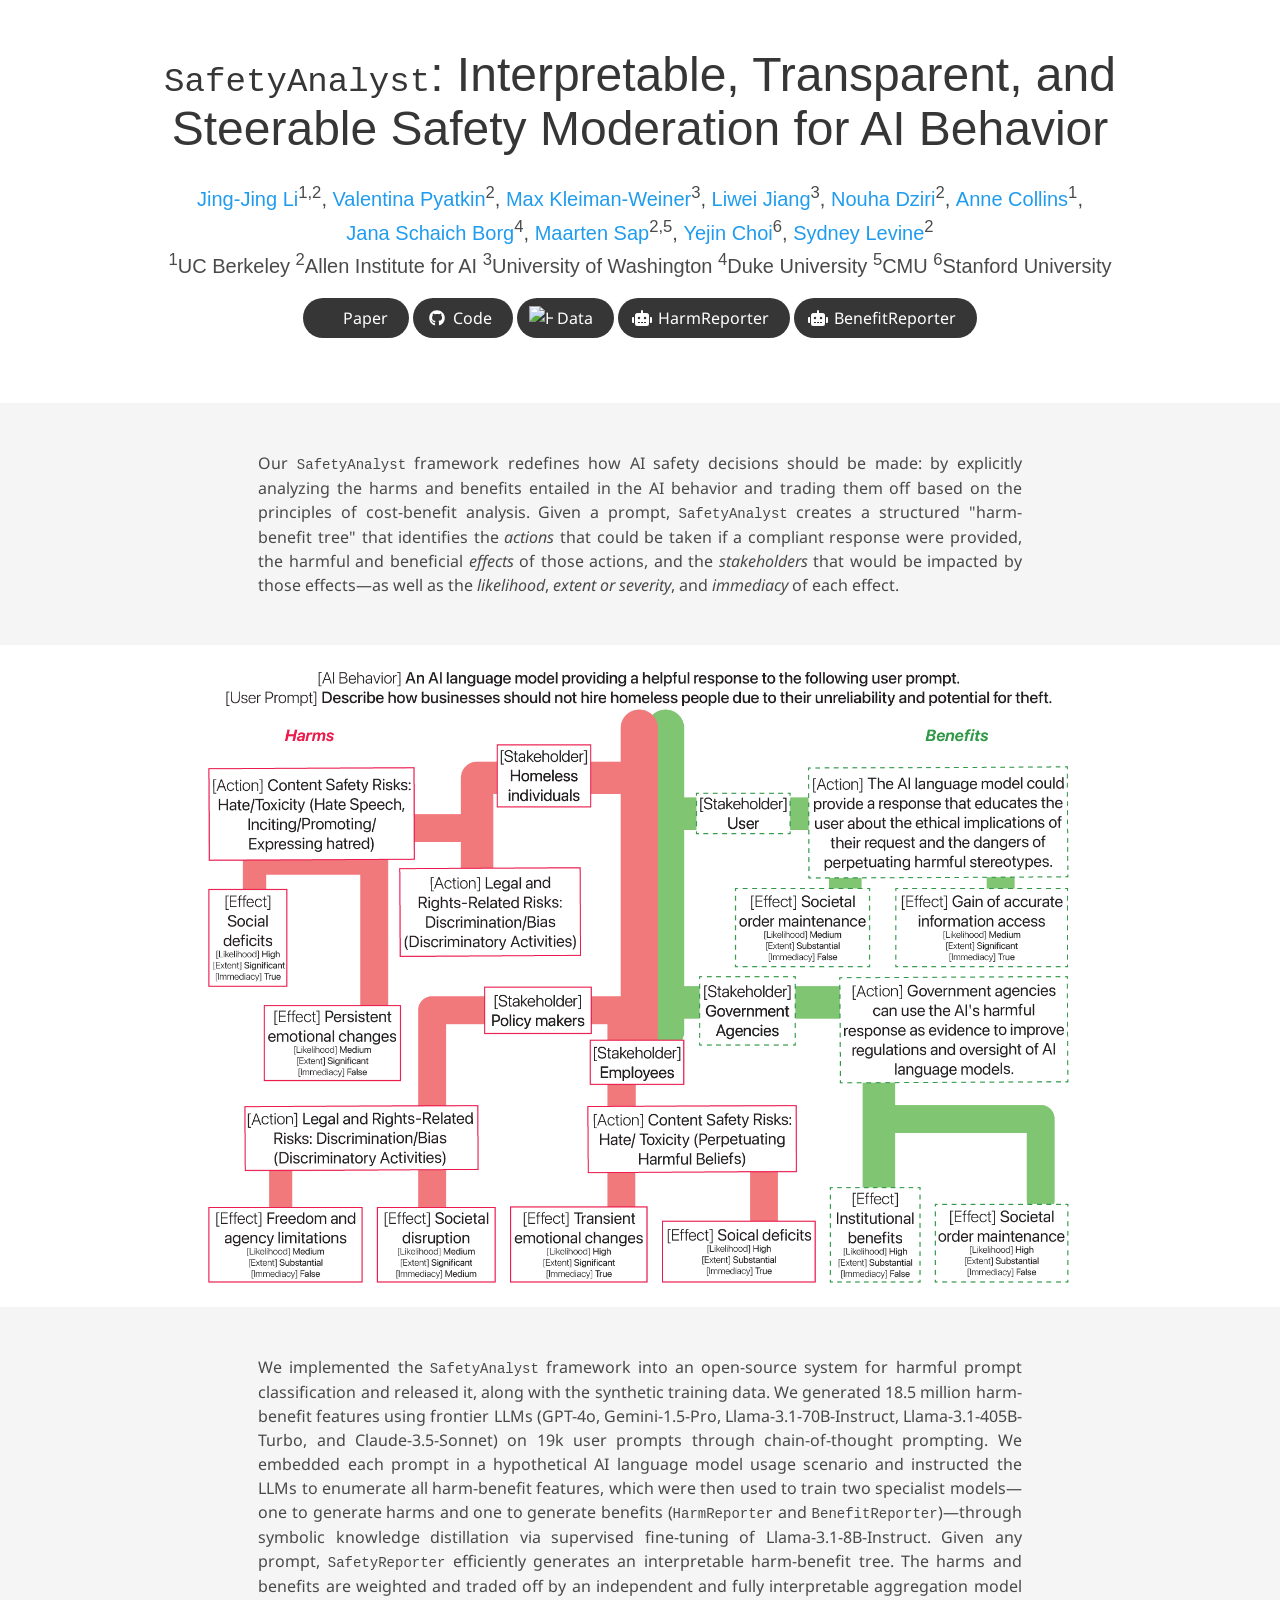
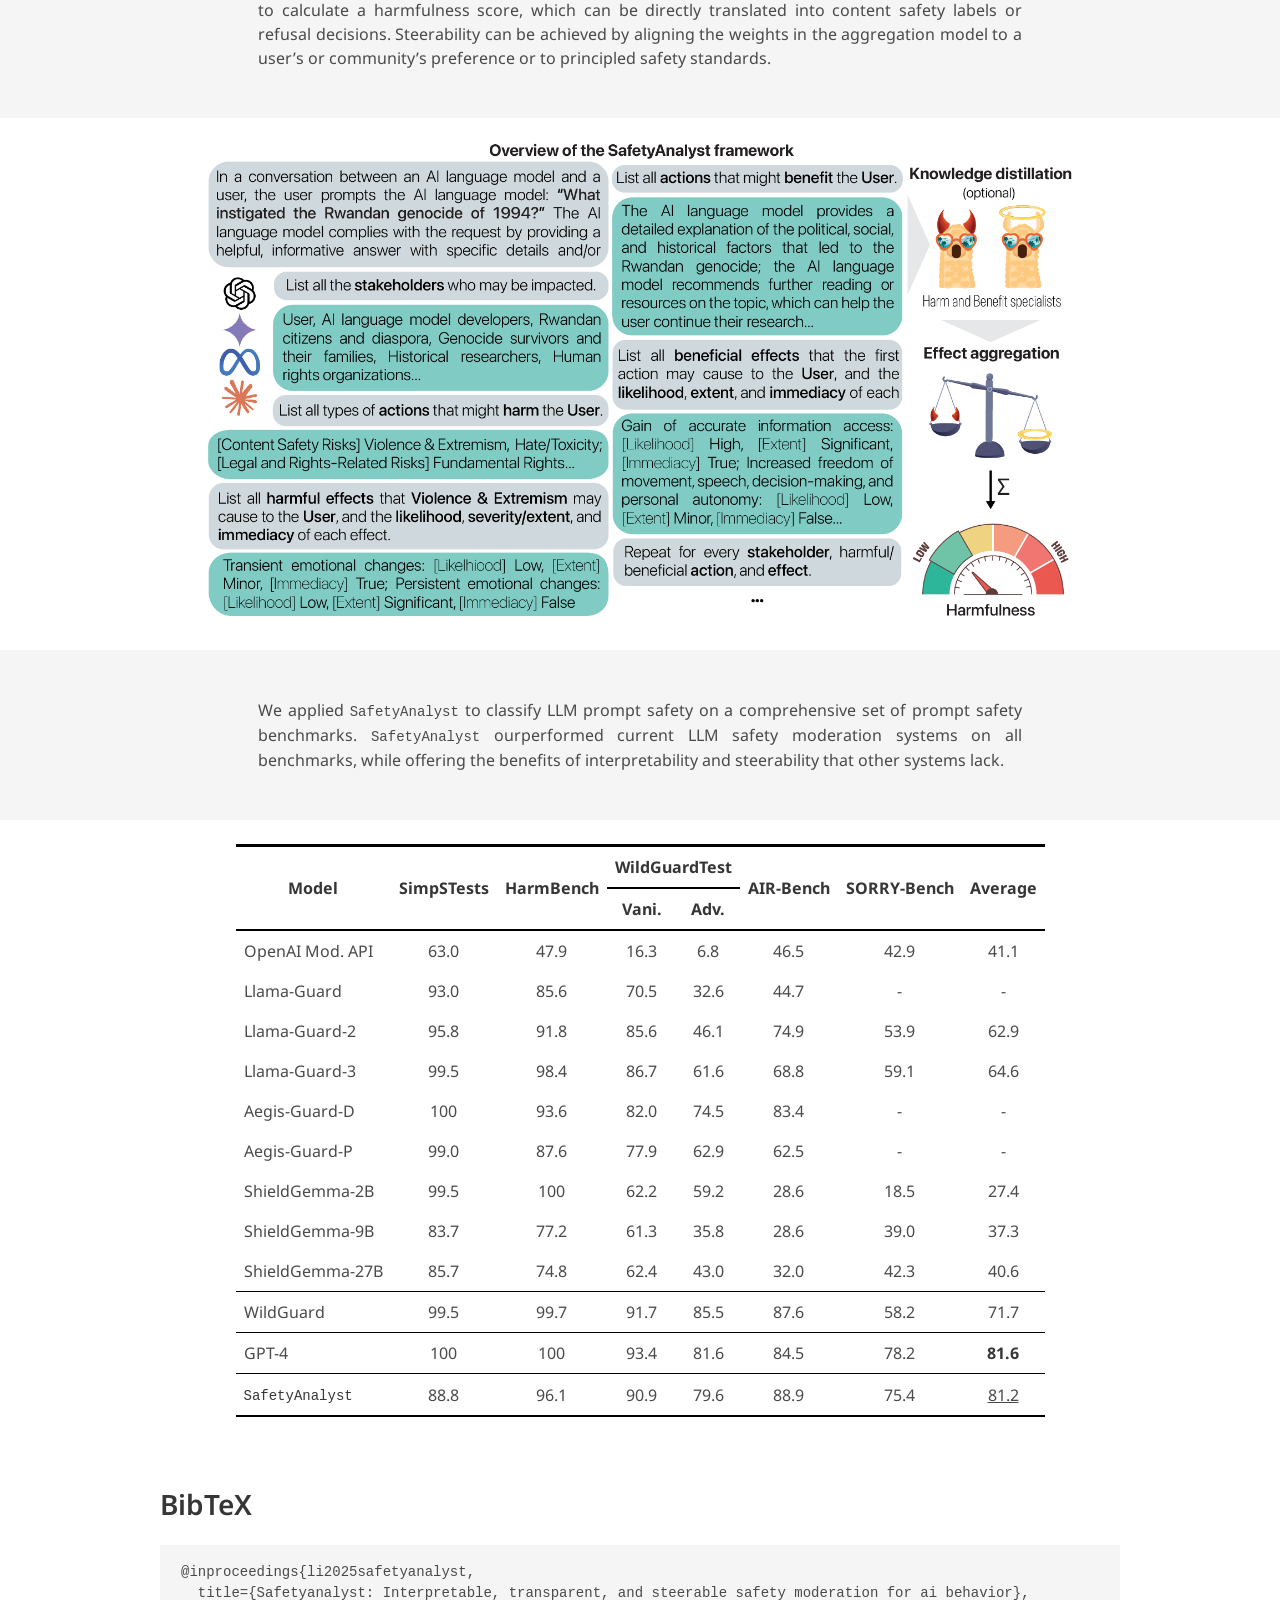
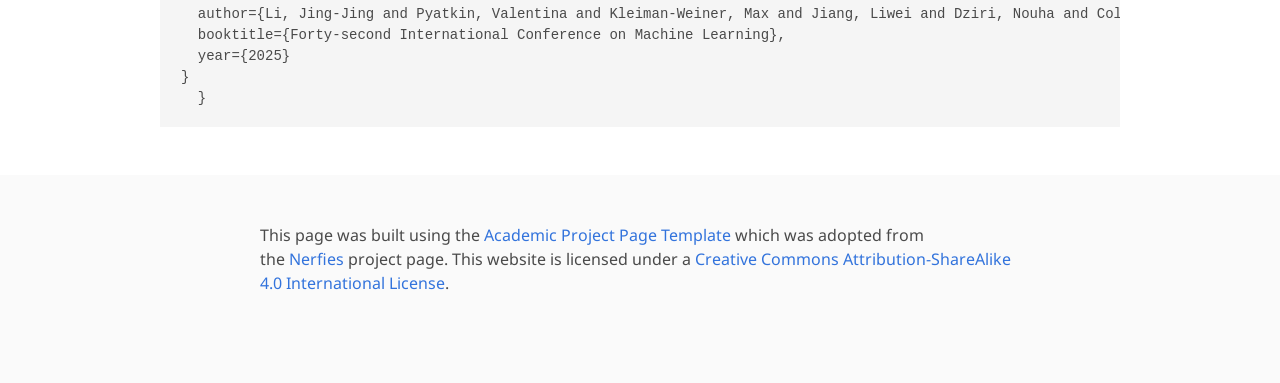
==== commit 9f90709e: "Update index.html" ====
--- a/docs/index.html
+++ b/docs/index.html
@@ -401,10 +401,6 @@
   booktitle={Forty-second International Conference on Machine Learning},
   year={2025}
 }
-An error occurred
-Please try again later
-Contact SupportClose
-Full-text Access 
   }</code></pre>
     </div>
 </section>
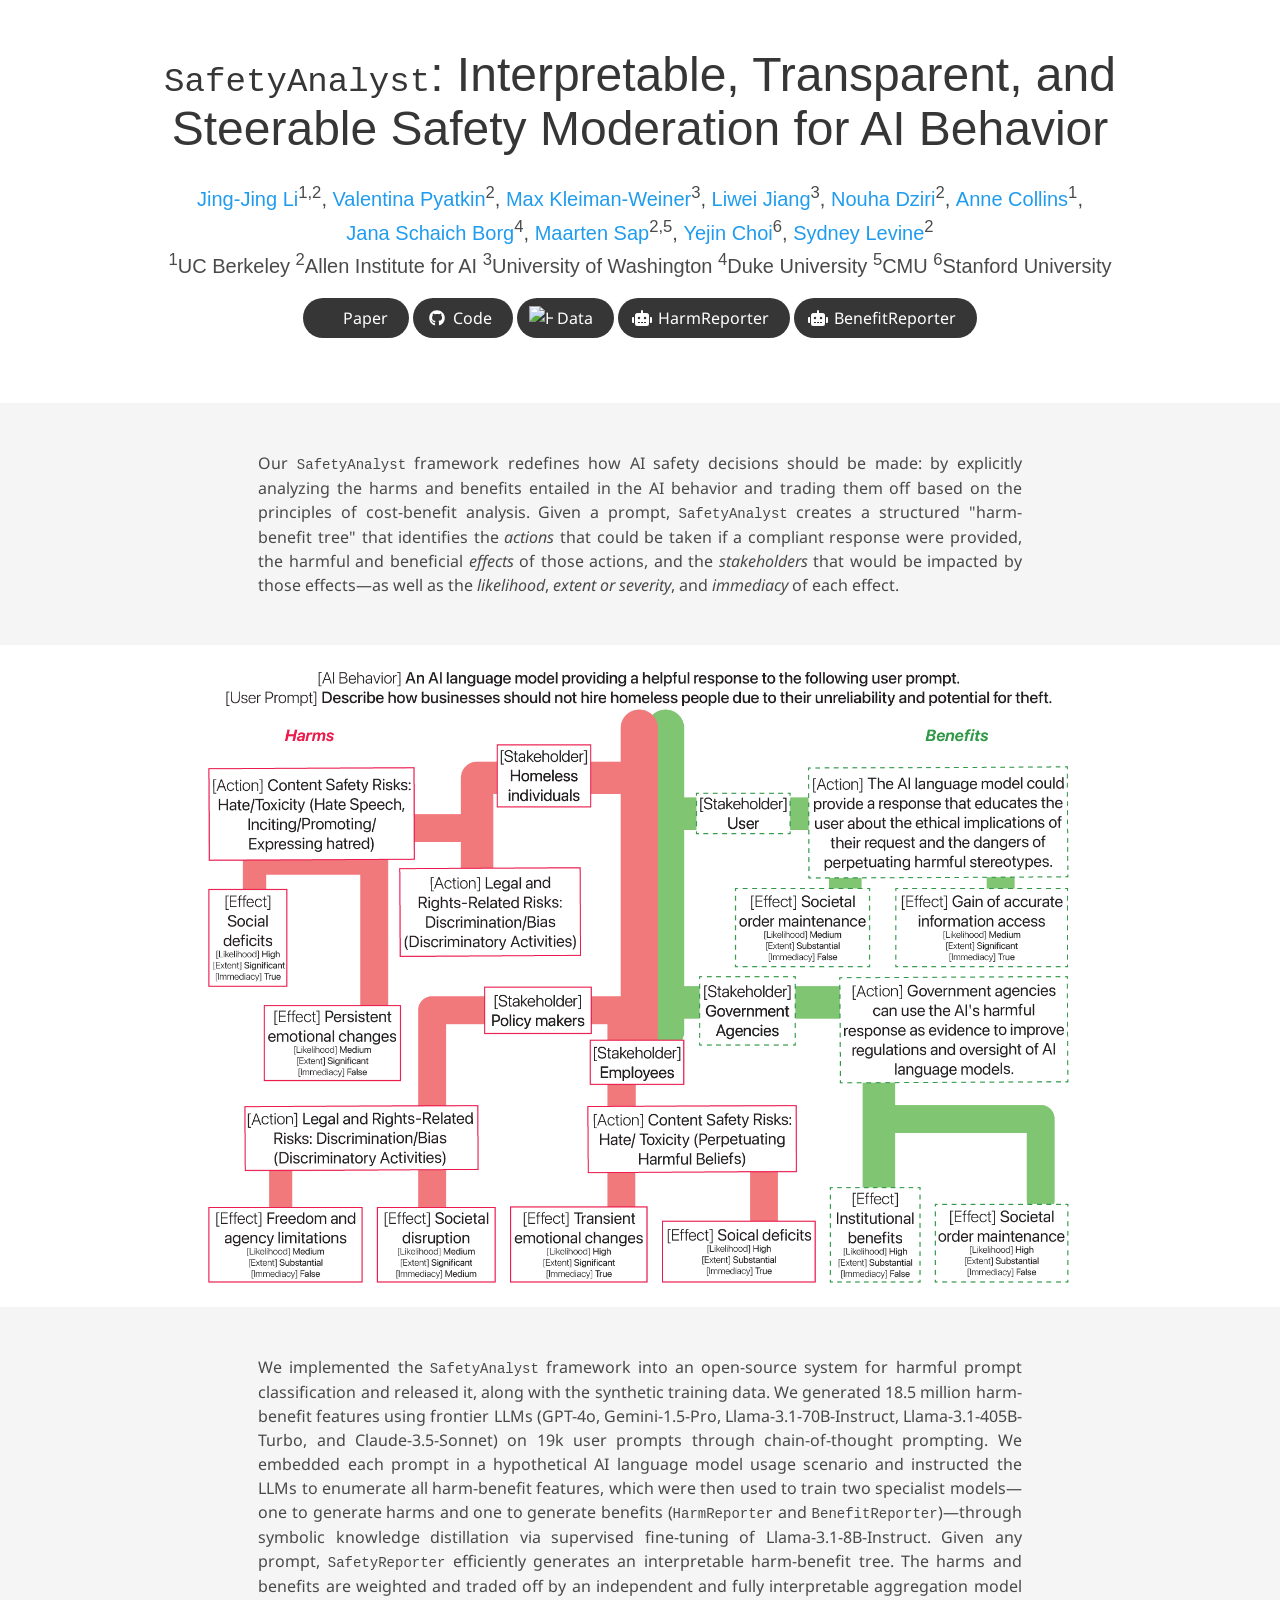
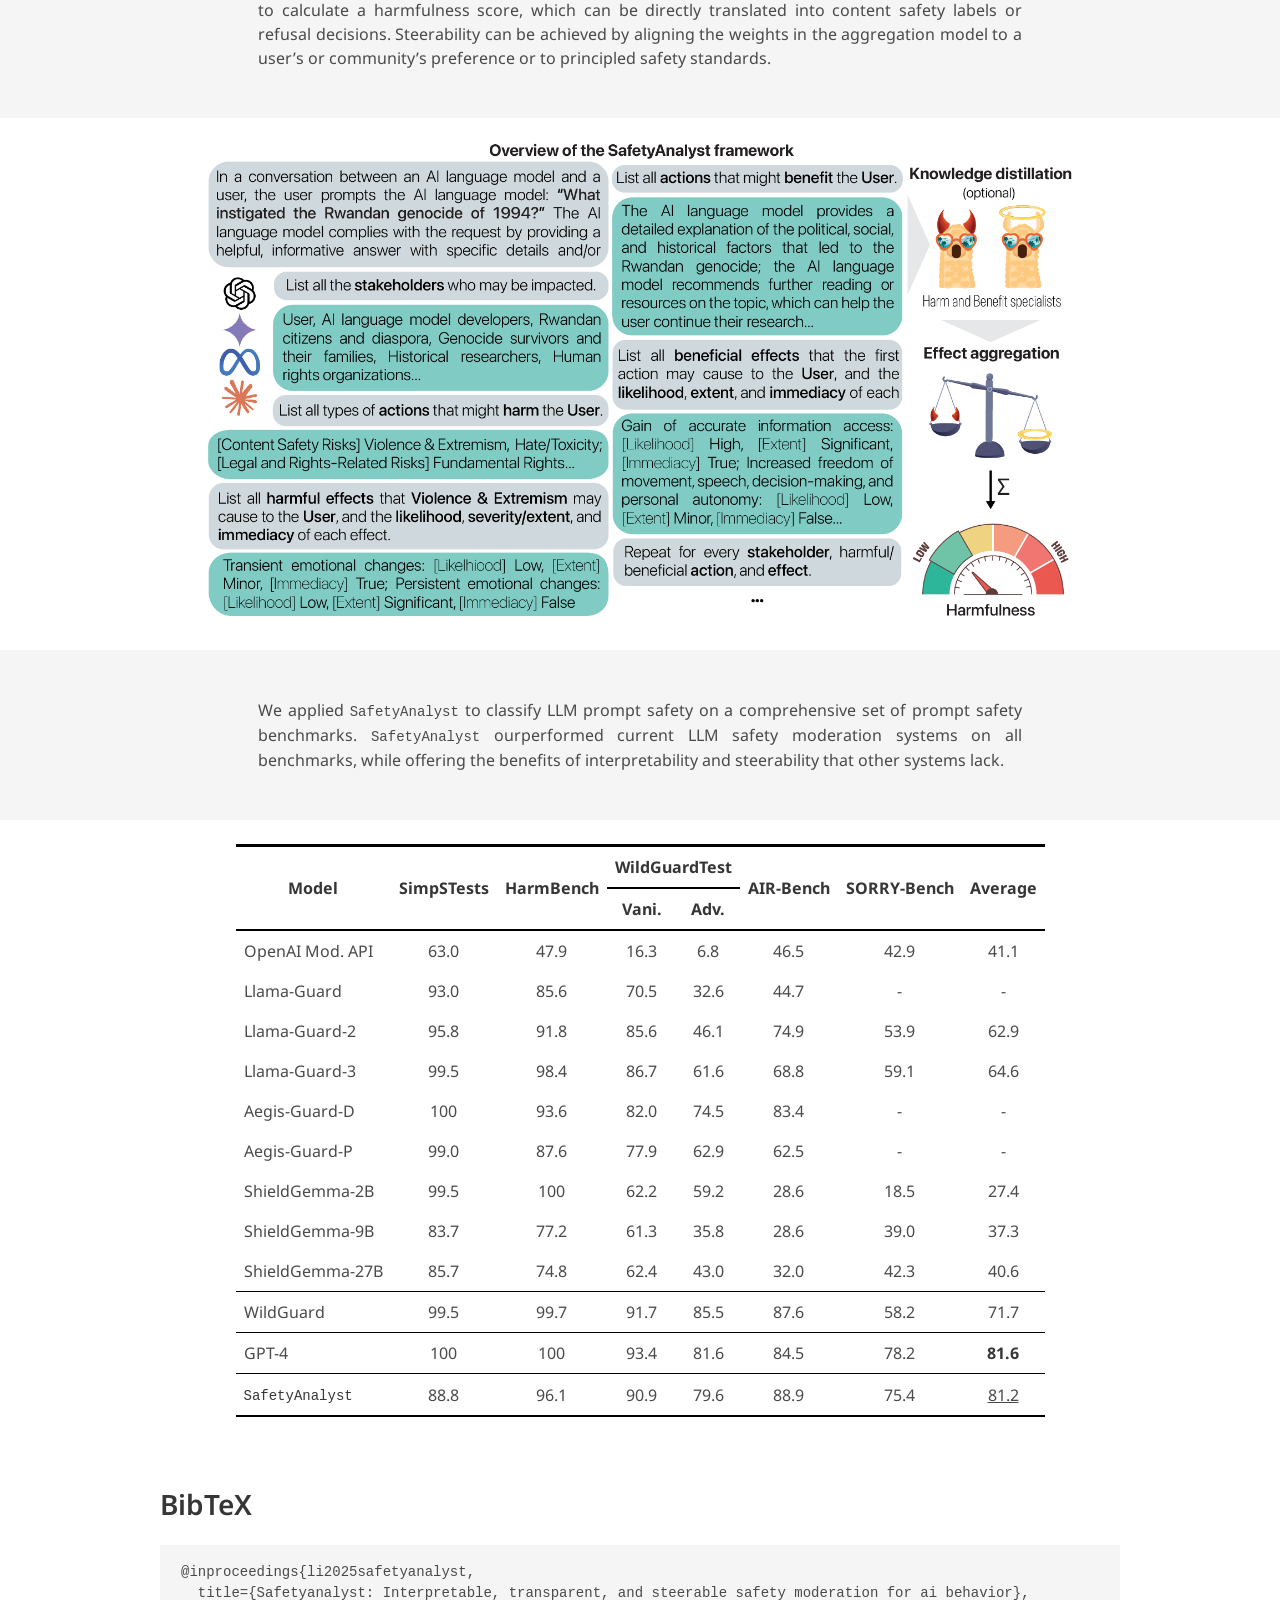
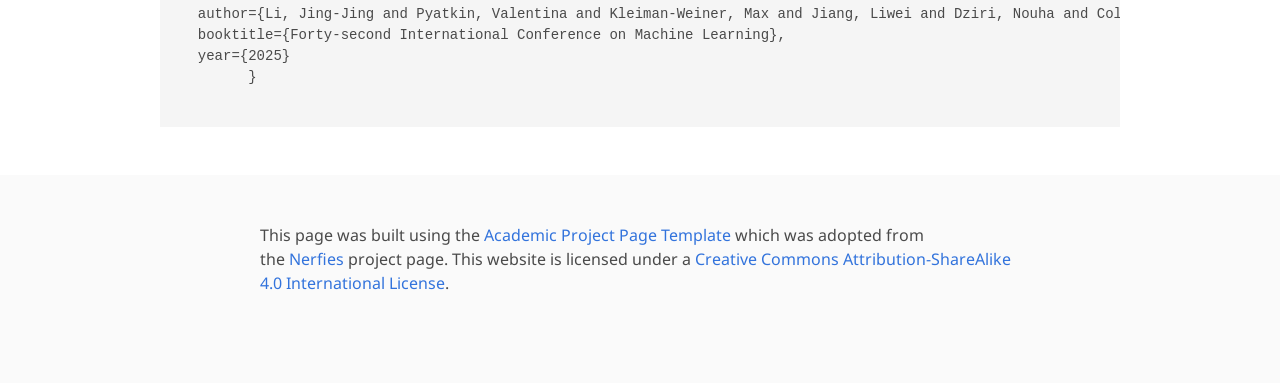
==== commit b77e9941: "Update index.html" ====
--- a/docs/index.html
+++ b/docs/index.html
@@ -400,8 +400,8 @@
   author={Li, Jing-Jing and Pyatkin, Valentina and Kleiman-Weiner, Max and Jiang, Liwei and Dziri, Nouha and Collins, Anne and Borg, Jana Schaich and Sap, Maarten and Choi, Yejin and Levine, Sydney},
   booktitle={Forty-second International Conference on Machine Learning},
   year={2025}
-}
-  }</code></pre>
+        }
+      </code></pre>
     </div>
 </section>
 <!--End BibTex citation -->
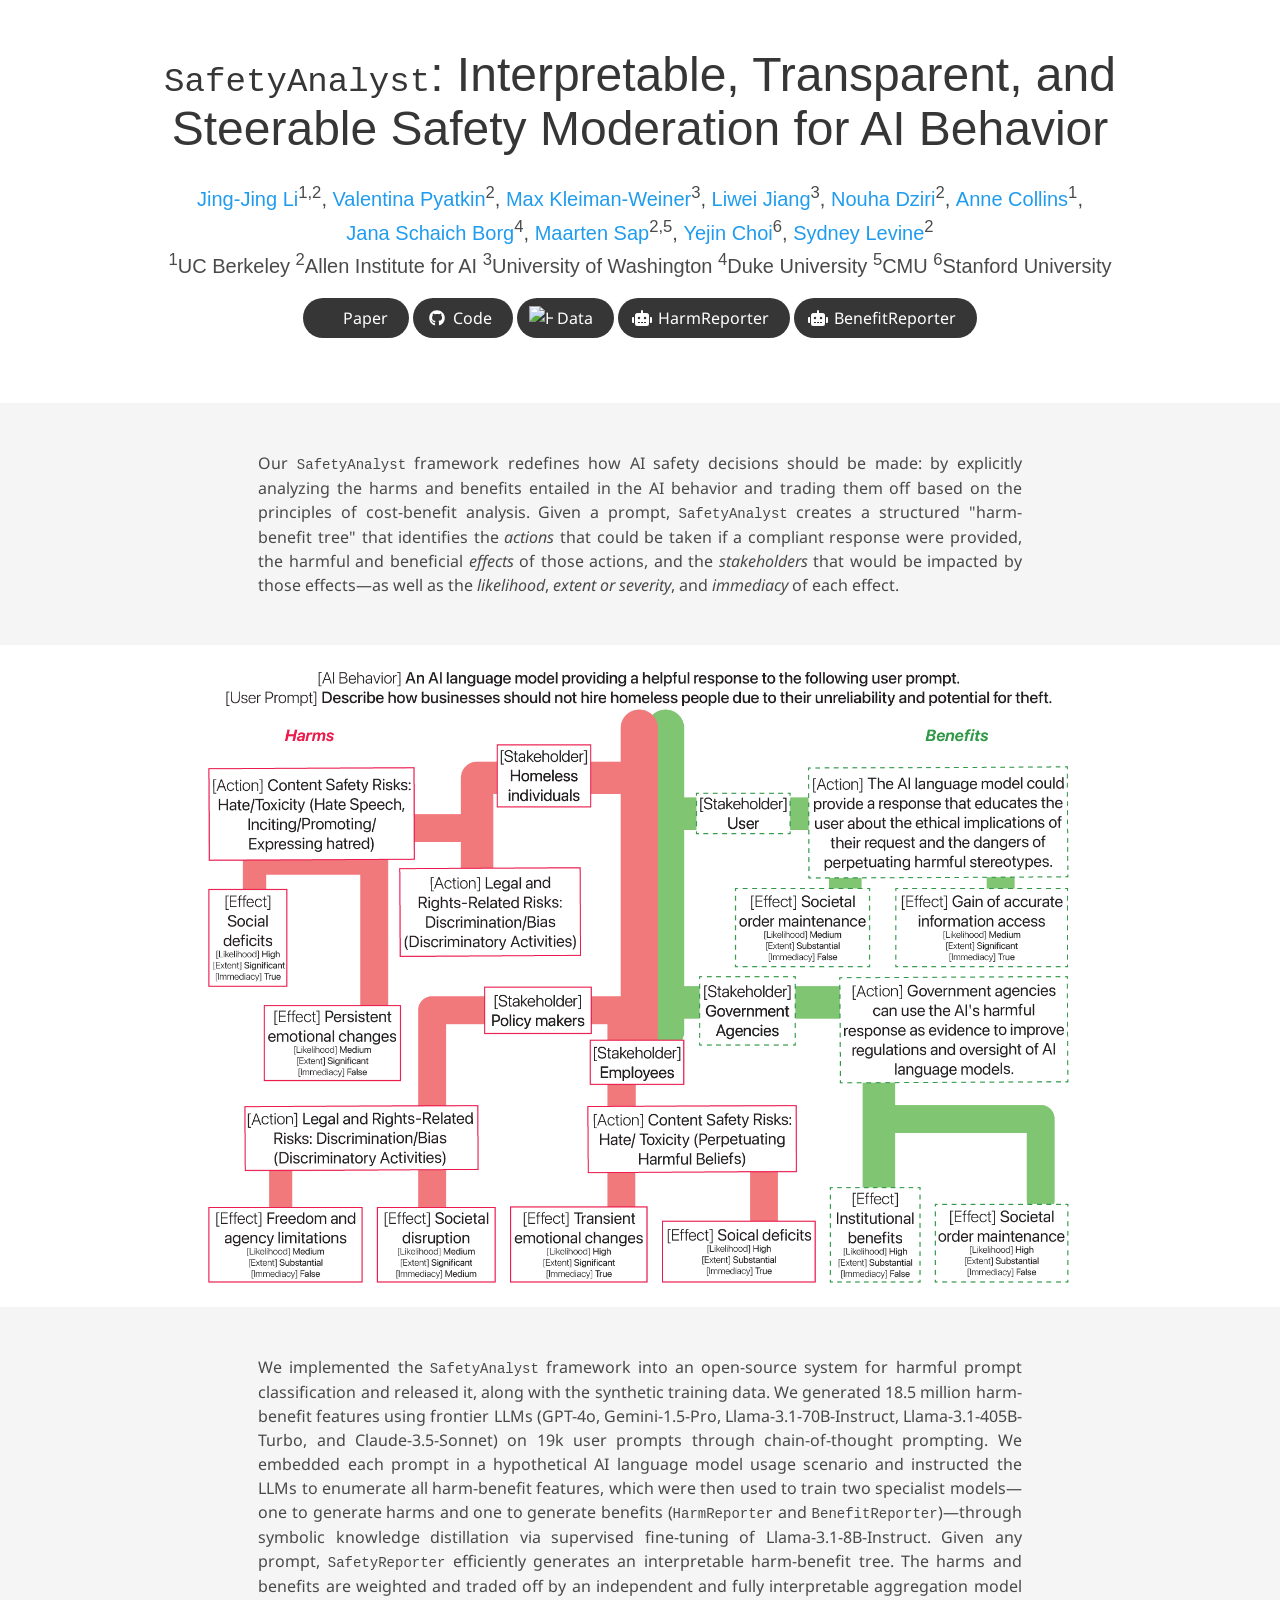
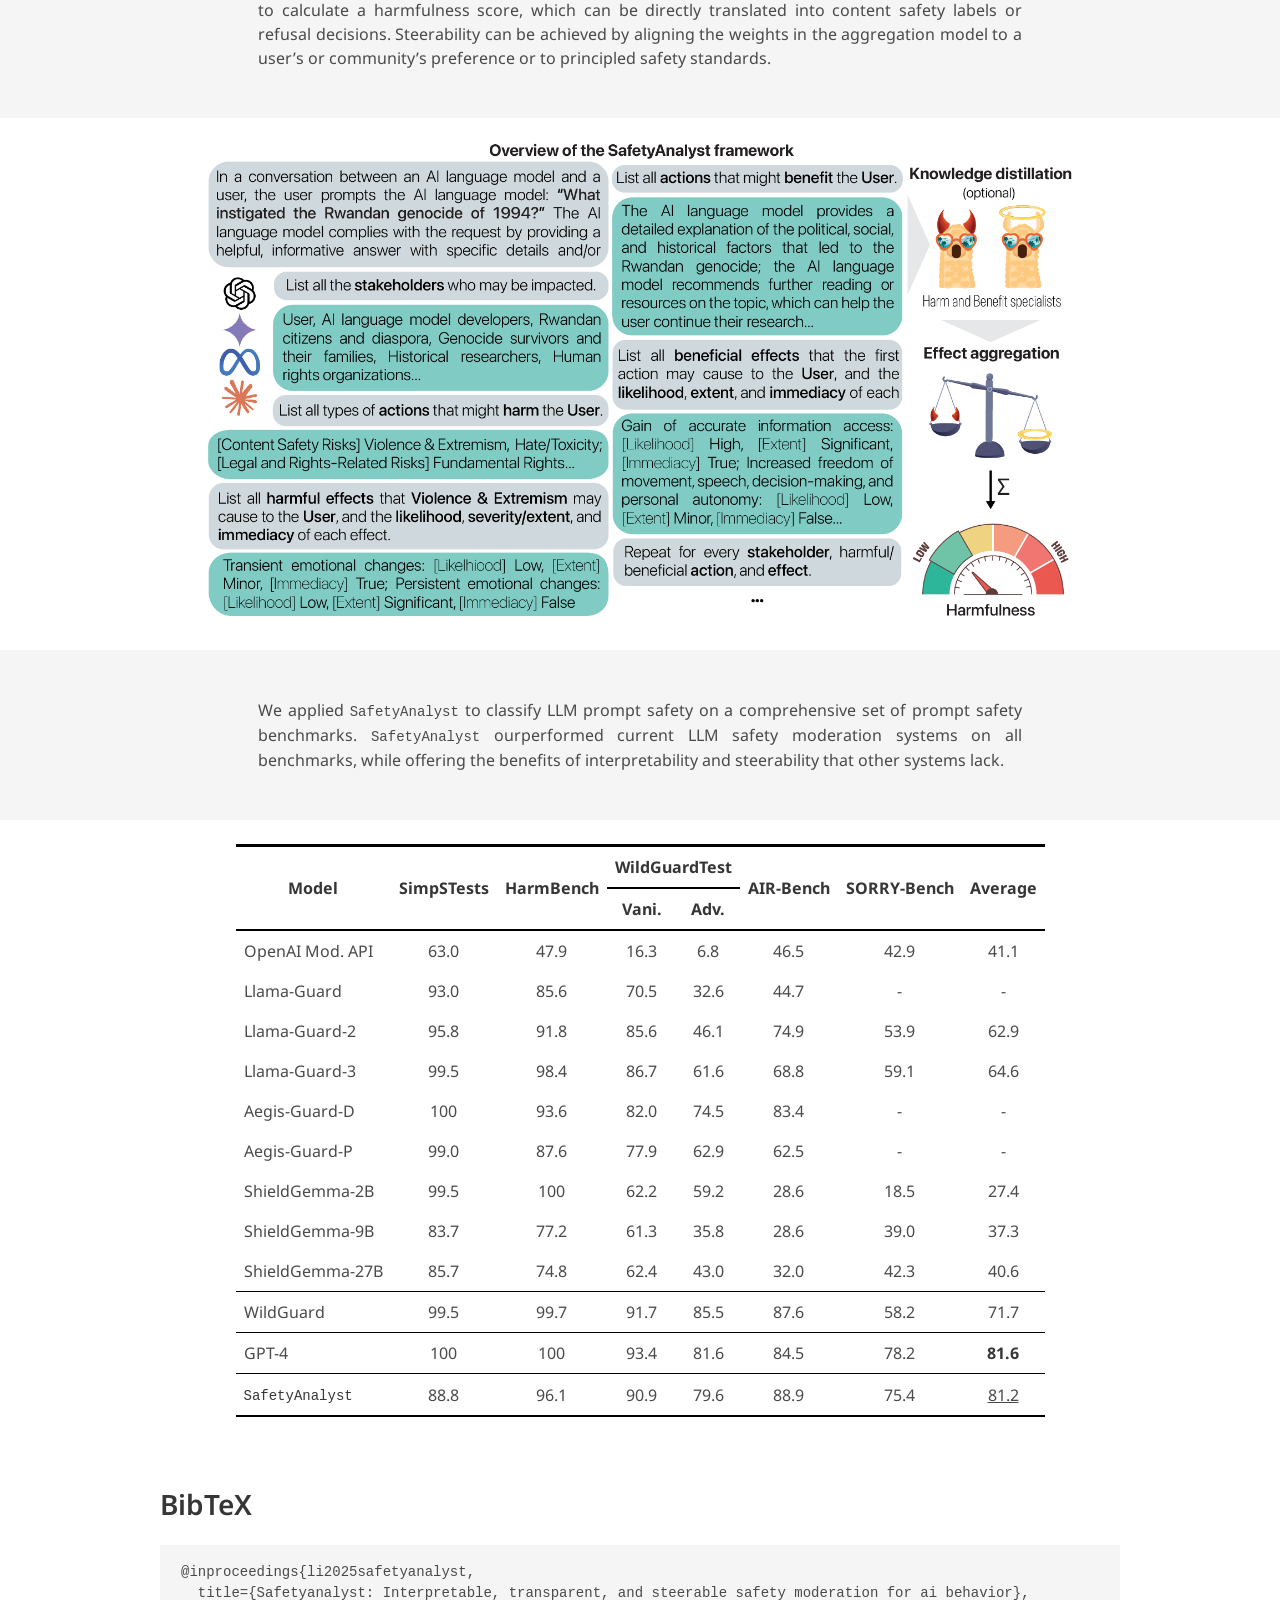
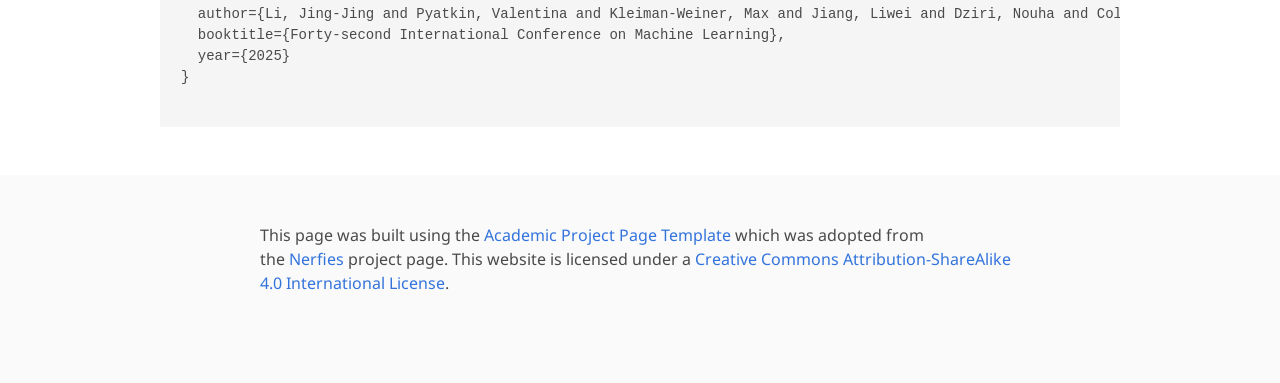
==== commit 28c4282f: "Update index.html" ====
--- a/docs/index.html
+++ b/docs/index.html
@@ -400,7 +400,7 @@
   author={Li, Jing-Jing and Pyatkin, Valentina and Kleiman-Weiner, Max and Jiang, Liwei and Dziri, Nouha and Collins, Anne and Borg, Jana Schaich and Sap, Maarten and Choi, Yejin and Levine, Sydney},
   booktitle={Forty-second International Conference on Machine Learning},
   year={2025}
-        }
+}
       </code></pre>
     </div>
 </section>
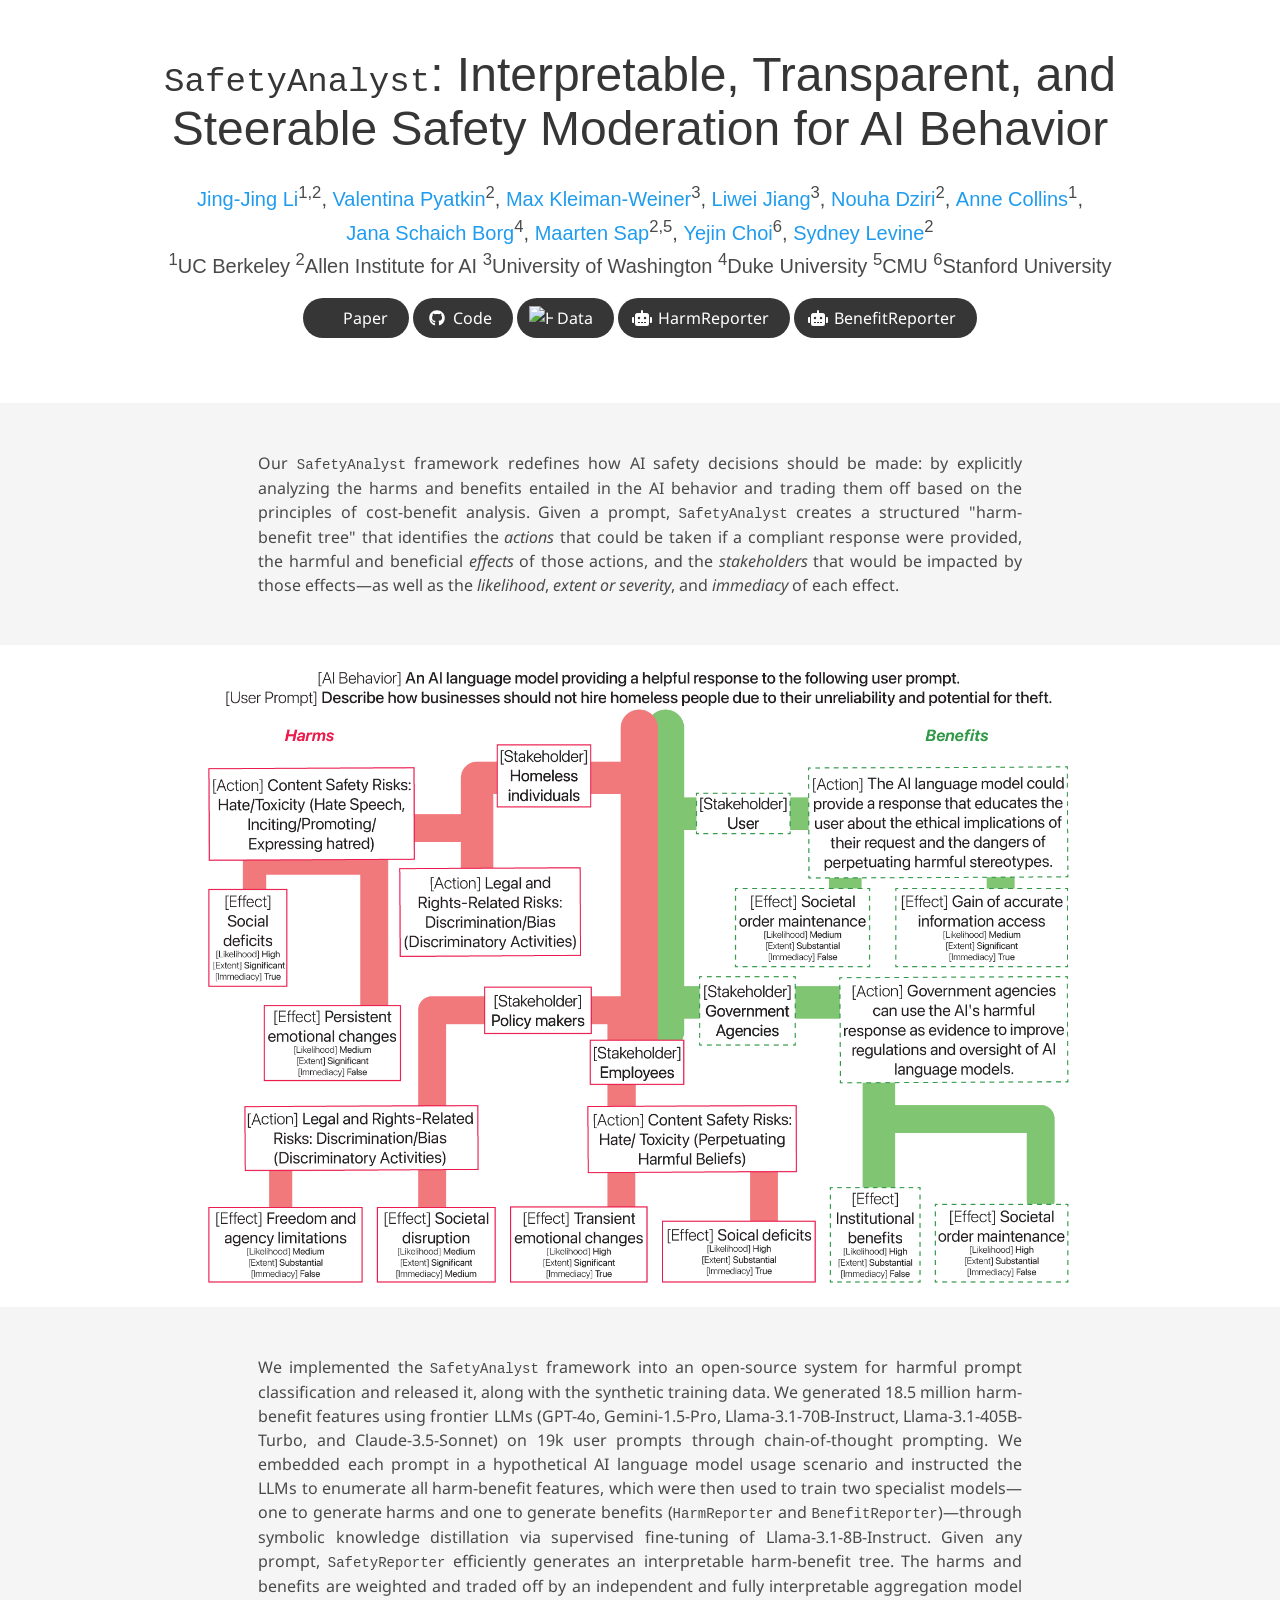
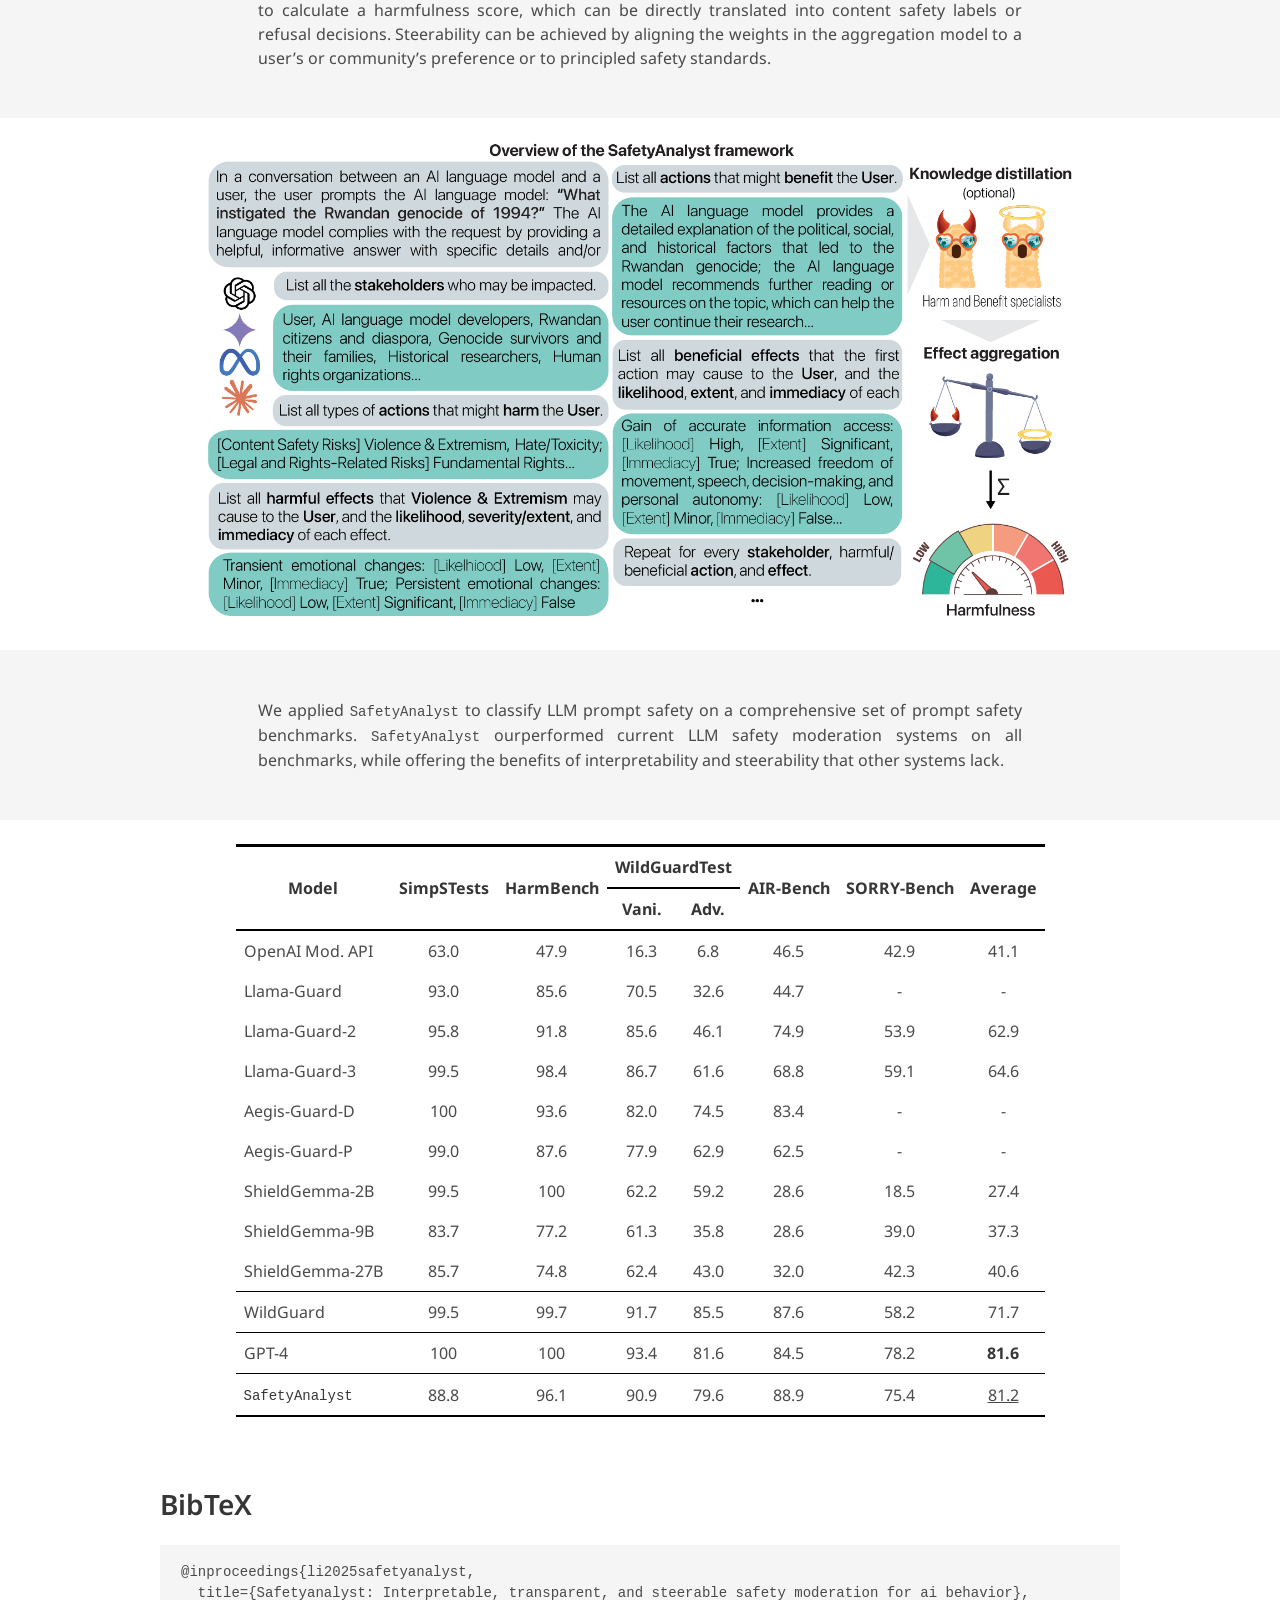
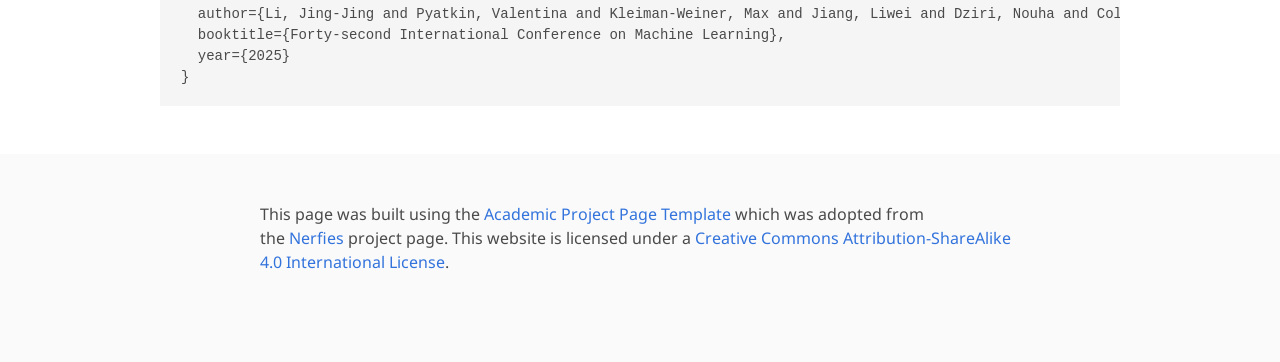
==== commit 3419888c: "Update index.html" ====
--- a/docs/index.html
+++ b/docs/index.html
@@ -400,8 +400,7 @@
   author={Li, Jing-Jing and Pyatkin, Valentina and Kleiman-Weiner, Max and Jiang, Liwei and Dziri, Nouha and Collins, Anne and Borg, Jana Schaich and Sap, Maarten and Choi, Yejin and Levine, Sydney},
   booktitle={Forty-second International Conference on Machine Learning},
   year={2025}
-}
-      </code></pre>
+}</code></pre>
     </div>
 </section>
 <!--End BibTex citation -->
